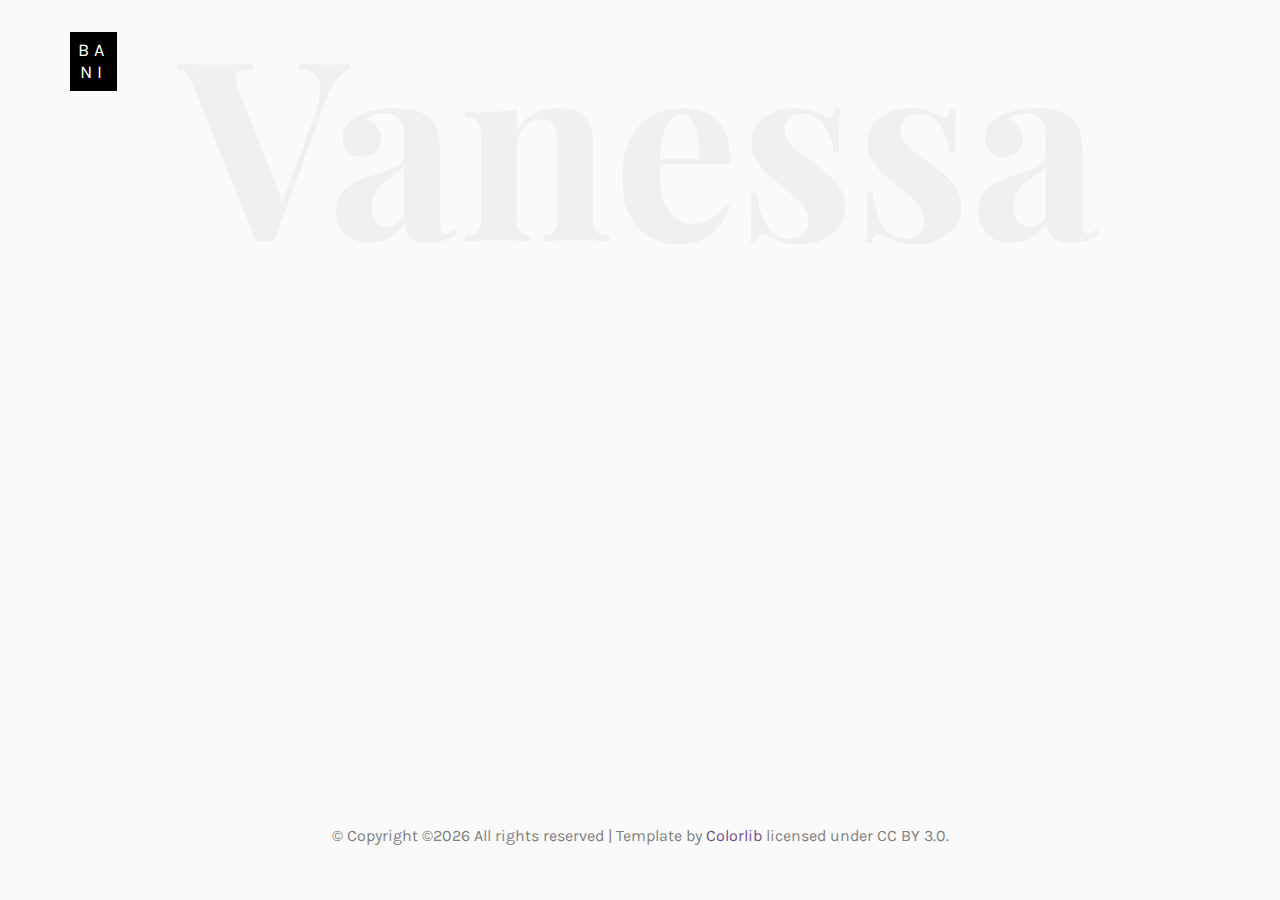
==== index.html @ 520c9d90 "revert to data content" ====
<!DOCTYPE HTML>
<html>
	<head>
	<meta charset="utf-8">
	<meta http-equiv="X-UA-Compatible" content="IE=edge">
	<title>Vanessa Sabino (Bani) - Data Scientist</title>
	<meta name="viewport" content="width=device-width, initial-scale=1">
	<meta name="description" content="Personal website of Vanessa Sabino, aka Bani." />
	<meta name="keywords" content="Vanessa Sabino, Bani, data" />
	<meta name="author" content="Vanessa Sabino" />

	<meta name="google-site-verification" content="YWTi0-N3Sqw-ZSqfAPDJNwbkLZy31dCnncUifkjo64w" />
	<meta property="og:title" content="Vanessa Sabino (Bani)"/>
	<meta property="og:type" content="website"/>
	<meta property="og:image" content="http://farm5.static.flickr.com/4129/4997690506_03602fd151.jpg"/>
	<meta property="og:url" content="http://baniverso.com/"/>
	<meta property="og:site_name" content="Baniverso"/>
	<meta property="fb:admins" content="641688377"/>
	<meta property="og:description" content="Vanessa Sabino (Bani) - Personal website"/>
	<meta name="twitter:card" content="summary">
	<meta name="twitter:url" content="http://www.baniverso.com">
	<meta name="twitter:title" content="Vanessa Sabino (Bani)">
	<meta name="twitter:description" content="Vanessa Sabino (Bani) - Personal website">
	<meta name="twitter:image" content="https://pbs.twimg.com/profile_images/1526964567/oculos_400x400.jpg">
	<meta name="twitter:site" content="@bani">
	<meta name="twitter:site:id" content="9365652">
	<meta name="twitter:creator" content="@bani">
	<meta name="twitter:creator:id" content="9365652">

	<!-- Place favicon.ico and apple-touch-icon.png in the root directory -->
	<link rel="shortcut icon" href="favicon.ico">

	<link href="https://fonts.googleapis.com/css?family=Karla:400,700" rel="stylesheet">
	<link href="https://fonts.googleapis.com/css?family=Playfair+Display:400,400i,700" rel="stylesheet">

	<!-- Animate.css -->
	<link rel="stylesheet" href="css/animate.css">
	<!-- Icomoon Icon Fonts-->
	<link rel="stylesheet" href="css/icomoon.css">
	<!-- Bootstrap  -->
	<link rel="stylesheet" href="css/bootstrap.css">
	<!-- Owl Carousel -->
	<link rel="stylesheet" href="css/owl.carousel.min.css">
	<link rel="stylesheet" href="css/owl.theme.default.min.css">
	<!-- Magnific Popup -->
	<link rel="stylesheet" href="css/magnific-popup.css">

	<link rel="stylesheet" href="css/style.css">


	<!-- Modernizr JS -->
	<script src="js/modernizr-2.6.2.min.js"></script>
	<!-- FOR IE9 below -->
	<!--[if lt IE 9]>
	<script src="js/respond.min.js"></script>
	<![endif]-->

	<!-- Google Tag Manager -->
	<script>(function(w,d,s,l,i){w[l]=w[l]||[];w[l].push({'gtm.start':
	new Date().getTime(),event:'gtm.js'});var f=d.getElementsByTagName(s)[0],
	j=d.createElement(s),dl=l!='dataLayer'?'&l='+l:'';j.async=true;j.src=
	'https://www.googletagmanager.com/gtm.js?id='+i+dl;f.parentNode.insertBefore(j,f);
	})(window,document,'script','dataLayer','GTM-95GG');</script>
	<!-- End Google Tag Manager -->

	</head>
	<body>

	<div id="colorlib-page">
		<header>
			<div class="container">
				<div class="row">
					<div class="col-md-12">
						<div class="colorlib-navbar-brand">
							<div class="colorlib-logo"><span>Ba</span><span>ni</span></div>
						</div>
					</div>
				</div>
			</div>
		</header>
		<div id="colorlib-about">
			<div class="container">
				<div class="row text-center">
					<h2 class="bold">Vanessa</h2>
				</div>
				<div class="row">
					<div class="col-md-5 animate-box">
						<div class="owl-carousel3 push-bottom">
							<div class="item">
								<img class="img-responsive about-img" src="images/bani1.png" width="800" height="972" alt="Vanessa headshot">
							</div>
							<div class="item">
								<img class="img-responsive about-img" src="images/bani2.png" width="800" height="972" alt="Vanessa in Toronto rooftop">
							</div>
						</div>
					</div>
					<div class="col-md-6 col-md-push-1 animate-box">
						<div class="about-desc">
									<h2><span>Vanessa</span><span>Sabino</span></h2>
							<div class="desc">
								<div class="rotate">
									<h2 class="heading">About</h2>
								</div>
								<p>I &hearts; analysing data.</p>
								<p>Once a developer, I've found my true calling in the data science and engineering world, where I can optimize things by putting together my skills in computer science, mathematics, and business.</p>
								<p class="colorlib-social-icons">Find me on the web:<br/>
									<a href="https://www.linkedin.com/in/vanessasabino/" title="LinkedIn"><i class="icon-linkedin"></i></a>&nbsp;&nbsp;&nbsp;&nbsp;&nbsp;
                  <a href="https://github.com/bani" title="GitHub"><i class="icon-github"></i></a>&nbsp;&nbsp;&nbsp;&nbsp;&nbsp;
									<a href="https://instagram.com/vanessasabino" title="Instagram"><i class="icon-instagram"></i></a>&nbsp;&nbsp;&nbsp;&nbsp;&nbsp;
									<a href="http://www.facebook.com/vanessasabino" title="Facebook"><i class="icon-facebook"></i></a>&nbsp;&nbsp;&nbsp;&nbsp;&nbsp;
                  <a href="https://twitter.com/bani" title="Twitter"><i class="icon-twitter"></i></a>
									<!--<a href="https://plus.google.com/+VanessaSabino"><i class="icon-googleplus"></i></a>-->
								</p>
								<p><a href="mailto:borboleta@gmail.com" class="btn btn-primary btn-outline">Send an email</a></p>
							</div>
						</div>
					</div>
				</div>
			</div>
		</div>

		<footer>
			<div id="footer">
				<div class="container">
					<div class="row">
						<div class="col-md-12 text-center">
							<p>
								&copy; <!-- Link back to Colorlib can't be removed. Template is licensed under CC BY 3.0. -->
Copyright &copy;<script>document.write(new Date().getFullYear());</script> All rights reserved | Template by <a href="https://colorlib.com" target="_blank">Colorlib</a> licensed under CC BY 3.0.
<!-- Link back to Colorlib can't be removed. Template is licensed under CC BY 3.0. -->
							</p>
						</div>
					</div>
				</div>
			</div>
		</footer>

	</div>

	<!-- jQuery -->
	<script src="js/jquery.min.js"></script>
	<!-- jQuery Easing -->
	<script src="js/jquery.easing.1.3.js"></script>
	<!-- Bootstrap -->
	<script src="js/bootstrap.min.js"></script>
	<!-- Waypoints -->
	<script src="js/jquery.waypoints.min.js"></script>
	<!-- Owl Carousel -->
	<script src="js/owl.carousel.min.js"></script>
	<!-- Magnific Popup -->
	<script src="js/jquery.magnific-popup.min.js"></script>
	<script src="js/magnific-popup-options.js"></script>

	<!-- Main JS (Do not remove) -->
	<script src="js/main.js"></script>

	</body>
</html>
---- css/icomoon.css ----
@font-face {
  font-family: 'icomoon';
  src:  url('fonts/icomoon.eot?tmere9');
  src:  url('fonts/icomoon.eot?tmere9#iefix') format('embedded-opentype'),
    url('fonts/icomoon.ttf?tmere9') format('truetype'),
    url('fonts/icomoon.woff?tmere9') format('woff'),
    url('fonts/icomoon.svg?tmere9#icomoon') format('svg');
  font-weight: normal;
  font-style: normal;
}

[class^="icon-"], [class*=" icon-"] {
  /* use !important to prevent issues with browser extensions that change fonts */
  font-family: 'icomoon' !important;
  speak: none;
  font-style: normal;
  font-weight: normal;
  font-variant: normal;
  text-transform: none;
  line-height: 1;

  /* Better Font Rendering =========== */
  -webkit-font-smoothing: antialiased;
  -moz-osx-font-smoothing: grayscale;
}

.icon-activity:before {
  content: "\e900";
}
.icon-airplay:before {
  content: "\e901";
}
.icon-alert-circle:before {
  content: "\e902";
}
.icon-alert-octagon:before {
  content: "\e903";
}
.icon-alert-triangle:before {
  content: "\e904";
}
.icon-align-center:before {
  content: "\e905";
}
.icon-align-justify:before {
  content: "\e906";
}
.icon-align-left:before {
  content: "\e907";
}
.icon-align-right:before {
  content: "\e908";
}
.icon-anchor:before {
  content: "\e909";
}
.icon-aperture:before {
  content: "\e90a";
}
.icon-arrow-down3:before {
  content: "\e90b";
}
.icon-arrow-down-circle:before {
  content: "\e90c";
}
.icon-arrow-down-left3:before {
  content: "\e90d";
}
.icon-arrow-down-right3:before {
  content: "\e90e";
}
.icon-arrow-left3:before {
  content: "\e90f";
}
.icon-arrow-left-circle:before {
  content: "\e910";
}
.icon-arrow-right3:before {
  content: "\e911";
}
.icon-arrow-right-circle:before {
  content: "\e912";
}
.icon-arrow-up3:before {
  content: "\e913";
}
.icon-arrow-up-circle:before {
  content: "\e914";
}
.icon-arrow-up-left3:before {
  content: "\e915";
}
.icon-arrow-up-right3:before {
  content: "\e916";
}
.icon-at-sign:before {
  content: "\e917";
}
.icon-award:before {
  content: "\e918";
}
.icon-bar-chart:before {
  content: "\e919";
}
.icon-bar-chart-2:before {
  content: "\e91a";
}
.icon-battery:before {
  content: "\e91b";
}
.icon-battery-charging:before {
  content: "\e91c";
}
.icon-bell2:before {
  content: "\e91d";
}
.icon-bell-off:before {
  content: "\e91e";
}
.icon-bluetooth:before {
  content: "\e91f";
}
.icon-bold2:before {
  content: "\e920";
}
.icon-book2:before {
  content: "\e921";
}
.icon-book-open:before {
  content: "\e922";
}
.icon-bookmark2:before {
  content: "\e923";
}
.icon-box:before {
  content: "\e924";
}
.icon-briefcase2:before {
  content: "\e925";
}
.icon-calendar2:before {
  content: "\e926";
}
.icon-camera2:before {
  content: "\e927";
}
.icon-camera-off:before {
  content: "\e928";
}
.icon-cast:before {
  content: "\e929";
}
.icon-check:before {
  content: "\e92a";
}
.icon-check-circle:before {
  content: "\e92b";
}
.icon-check-square:before {
  content: "\e92c";
}
.icon-chevron-down:before {
  content: "\e92d";
}
.icon-chevron-left:before {
  content: "\e92e";
}
.icon-chevron-right:before {
  content: "\e92f";
}
.icon-chevron-up:before {
  content: "\e930";
}
.icon-chevrons-down:before {
  content: "\e931";
}
.icon-chevrons-left:before {
  content: "\e932";
}
.icon-chevrons-right:before {
  content: "\e933";
}
.icon-chevrons-up:before {
  content: "\e934";
}
.icon-chrome2:before {
  content: "\e935";
}
.icon-circle:before {
  content: "\e936";
}
.icon-clipboard2:before {
  content: "\e937";
}
.icon-clock3:before {
  content: "\e938";
}
.icon-cloud2:before {
  content: "\e939";
}
.icon-cloud-drizzle:before {
  content: "\e93a";
}
.icon-cloud-lightning:before {
  content: "\e93b";
}
.icon-cloud-off:before {
  content: "\e93c";
}
.icon-cloud-rain:before {
  content: "\e93d";
}
.icon-cloud-snow:before {
  content: "\e93e";
}
.icon-code:before {
  content: "\e93f";
}
.icon-codepen2:before {
  content: "\e940";
}
.icon-command2:before {
  content: "\e941";
}
.icon-compass3:before {
  content: "\e942";
}
.icon-copy2:before {
  content: "\e943";
}
.icon-corner-down-left:before {
  content: "\e944";
}
.icon-corner-down-right:before {
  content: "\e945";
}
.icon-corner-left-down:before {
  content: "\e946";
}
.icon-corner-left-up:before {
  content: "\e947";
}
.icon-corner-right-down:before {
  content: "\e948";
}
.icon-corner-right-up:before {
  content: "\e949";
}
.icon-corner-up-left:before {
  content: "\e94a";
}
.icon-corner-up-right:before {
  content: "\e94b";
}
.icon-cpu:before {
  content: "\e94c";
}
.icon-credit-card2:before {
  content: "\e94d";
}
.icon-crop2:before {
  content: "\e94e";
}
.icon-crosshair:before {
  content: "\e94f";
}
.icon-database2:before {
  content: "\e950";
}
.icon-delete:before {
  content: "\e951";
}
.icon-disc:before {
  content: "\e952";
}
.icon-dollar-sign:before {
  content: "\e953";
}
.icon-download4:before {
  content: "\e954";
}
.icon-download-cloud:before {
  content: "\e955";
}
.icon-droplet2:before {
  content: "\e956";
}
.icon-edit:before {
  content: "\e957";
}
.icon-edit-2:before {
  content: "\e958";
}
.icon-edit-3:before {
  content: "\e959";
}
.icon-external-link:before {
  content: "\e95a";
}
.icon-eye2:before {
  content: "\e95b";
}
.icon-eye-off:before {
  content: "\e95c";
}
.icon-facebook3:before {
  content: "\e95d";
}
.icon-fast-forward:before {
  content: "\e95e";
}
.icon-feather:before {
  content: "\e95f";
}
.icon-file:before {
  content: "\e960";
}
.icon-file-minus:before {
  content: "\e961";
}
.icon-file-plus:before {
  content: "\e962";
}
.icon-file-text3:before {
  content: "\e963";
}
.icon-film2:before {
  content: "\e964";
}
.icon-filter2:before {
  content: "\e965";
}
.icon-flag2:before {
  content: "\e966";
}
.icon-folder2:before {
  content: "\e967";
}
.icon-folder-minus2:before {
  content: "\e968";
}
.icon-folder-plus2:before {
  content: "\e969";
}
.icon-git-branch:before {
  content: "\e96a";
}
.icon-git-commit:before {
  content: "\e96b";
}
.icon-git-merge:before {
  content: "\e96c";
}
.icon-git-pull-request:before {
  content: "\e96d";
}
.icon-github2:before {
  content: "\e96e";
}
.icon-gitlab:before {
  content: "\e96f";
}
.icon-globe:before {
  content: "\e970";
}
.icon-grid:before {
  content: "\e971";
}
.icon-hard-drive:before {
  content: "\e972";
}
.icon-hash:before {
  content: "\e973";
}
.icon-headphones2:before {
  content: "\e974";
}
.icon-heart2:before {
  content: "\e975";
}
.icon-help-circle:before {
  content: "\e976";
}
.icon-home4:before {
  content: "\e977";
}
.icon-image2:before {
  content: "\e978";
}
.icon-inbox:before {
  content: "\e979";
}
.icon-info2:before {
  content: "\e97a";
}
.icon-instagram2:before {
  content: "\e97b";
}
.icon-italic2:before {
  content: "\e97c";
}
.icon-layers:before {
  content: "\e97d";
}
.icon-layout:before {
  content: "\e97e";
}
.icon-life-buoy:before {
  content: "\e97f";
}
.icon-link2:before {
  content: "\e980";
}
.icon-link-2:before {
  content: "\e981";
}
.icon-linkedin3:before {
  content: "\e982";
}
.icon-list3:before {
  content: "\e983";
}
.icon-loader:before {
  content: "\e984";
}
.icon-lock2:before {
  content: "\e985";
}
.icon-log-in:before {
  content: "\e986";
}
.icon-log-out:before {
  content: "\e987";
}
.icon-mail5:before {
  content: "\e988";
}
.icon-map3:before {
  content: "\e989";
}
.icon-map-pin:before {
  content: "\e98a";
}
.icon-maximize:before {
  content: "\e98b";
}
.icon-maximize-2:before {
  content: "\e98c";
}
.icon-menu5:before {
  content: "\e98d";
}
.icon-message-circle:before {
  content: "\e98e";
}
.icon-message-square:before {
  content: "\e98f";
}
.icon-mic2:before {
  content: "\e990";
}
.icon-mic-off:before {
  content: "\e991";
}
.icon-minimize:before {
  content: "\e992";
}
.icon-minimize-2:before {
  content: "\e993";
}
.icon-minus2:before {
  content: "\e994";
}
.icon-minus-circle:before {
  content: "\e995";
}
.icon-minus-square:before {
  content: "\e996";
}
.icon-monitor:before {
  content: "\e997";
}
.icon-moon:before {
  content: "\e998";
}
.icon-more-horizontal:before {
  content: "\e999";
}
.icon-more-vertical:before {
  content: "\e99a";
}
.icon-move:before {
  content: "\e99b";
}
.icon-music2:before {
  content: "\e99c";
}
.icon-navigation:before {
  content: "\e99d";
}
.icon-navigation-2:before {
  content: "\e99e";
}
.icon-octagon:before {
  content: "\e99f";
}
.icon-package:before {
  content: "\e9a0";
}
.icon-paperclip:before {
  content: "\e9a1";
}
.icon-pause3:before {
  content: "\e9a2";
}
.icon-pause-circle:before {
  content: "\e9a3";
}
.icon-percent:before {
  content: "\e9a4";
}
.icon-phone2:before {
  content: "\e9a5";
}
.icon-phone-call:before {
  content: "\e9a6";
}
.icon-phone-forwarded:before {
  content: "\e9a7";
}
.icon-phone-incoming:before {
  content: "\e9a8";
}
.icon-phone-missed:before {
  content: "\e9a9";
}
.icon-phone-off:before {
  content: "\e9aa";
}
.icon-phone-outgoing:before {
  content: "\e9ab";
}
.icon-pie-chart2:before {
  content: "\e9ac";
}
.icon-play4:before {
  content: "\e9ad";
}
.icon-play-circle:before {
  content: "\e9ae";
}
.icon-plus2:before {
  content: "\e9af";
}
.icon-plus-circle:before {
  content: "\e9b0";
}
.icon-plus-square:before {
  content: "\e9b1";
}
.icon-pocket:before {
  content: "\e9b2";
}
.icon-power2:before {
  content: "\e9b3";
}
.icon-printer2:before {
  content: "\e9b4";
}
.icon-radio:before {
  content: "\e9b5";
}
.icon-refresh-ccw:before {
  content: "\e9b6";
}
.icon-refresh-cw:before {
  content: "\e9b7";
}
.icon-repeat:before {
  content: "\e9b8";
}
.icon-rewind:before {
  content: "\e9b9";
}
.icon-rotate-ccw:before {
  content: "\e9ba";
}
.icon-rotate-cw:before {
  content: "\e9bb";
}
.icon-rss3:before {
  content: "\e9bc";
}
.icon-save:before {
  content: "\e9bd";
}
.icon-scissors2:before {
  content: "\e9be";
}
.icon-search2:before {
  content: "\e9bf";
}
.icon-send:before {
  content: "\e9c0";
}
.icon-server:before {
  content: "\e9c1";
}
.icon-settings:before {
  content: "\e9c2";
}
.icon-share3:before {
  content: "\e9c3";
}
.icon-share-2:before {
  content: "\e9c4";
}
.icon-shield2:before {
  content: "\e9c5";
}
.icon-shield-off:before {
  content: "\e9c6";
}
.icon-shopping-bag:before {
  content: "\e9c7";
}
.icon-shopping-cart:before {
  content: "\e9c8";
}
.icon-shuffle2:before {
  content: "\e9c9";
}
.icon-sidebar:before {
  content: "\e9ca";
}
.icon-skip-back:before {
  content: "\e9cb";
}
.icon-skip-forward:before {
  content: "\e9cc";
}
.icon-slack:before {
  content: "\e9cd";
}
.icon-slash:before {
  content: "\e9ce";
}
.icon-sliders:before {
  content: "\e9cf";
}
.icon-smartphone:before {
  content: "\e9d0";
}
.icon-speaker:before {
  content: "\e9d1";
}
.icon-square:before {
  content: "\e9d2";
}
.icon-star:before {
  content: "\e9d3";
}
.icon-stop-circle:before {
  content: "\e9d4";
}
.icon-sun2:before {
  content: "\e9d5";
}
.icon-sunrise:before {
  content: "\e9d6";
}
.icon-sunset:before {
  content: "\e9d7";
}
.icon-tablet2:before {
  content: "\e9d8";
}
.icon-tag:before {
  content: "\e9d9";
}
.icon-target2:before {
  content: "\e9da";
}
.icon-terminal2:before {
  content: "\e9db";
}
.icon-thermometer:before {
  content: "\e9dc";
}
.icon-thumbs-down:before {
  content: "\e9dd";
}
.icon-thumbs-up:before {
  content: "\e9de";
}
.icon-toggle-left:before {
  content: "\e9df";
}
.icon-toggle-right:before {
  content: "\e9e0";
}
.icon-trash:before {
  content: "\e9e1";
}
.icon-trash-2:before {
  content: "\e9e2";
}
.icon-trending-down:before {
  content: "\e9e3";
}
.icon-trending-up:before {
  content: "\e9e4";
}
.icon-triangle:before {
  content: "\e9e5";
}
.icon-truck2:before {
  content: "\e9e6";
}
.icon-tv2:before {
  content: "\e9e7";
}
.icon-twitter2:before {
  content: "\e9e8";
}
.icon-type:before {
  content: "\e9e9";
}
.icon-umbrella:before {
  content: "\e9ea";
}
.icon-underline2:before {
  content: "\e9eb";
}
.icon-unlock:before {
  content: "\e9ec";
}
.icon-upload4:before {
  content: "\e9ed";
}
.icon-upload-cloud:before {
  content: "\e9ee";
}
.icon-user2:before {
  content: "\e9ef";
}
.icon-user-check2:before {
  content: "\e9f0";
}
.icon-user-minus2:before {
  content: "\e9f1";
}
.icon-user-plus2:before {
  content: "\e9f2";
}
.icon-user-x:before {
  content: "\e9f3";
}
.icon-users2:before {
  content: "\e9f4";
}
.icon-video:before {
  content: "\e9f5";
}
.icon-video-off:before {
  content: "\e9f6";
}
.icon-voicemail:before {
  content: "\e9f7";
}
.icon-volume:before {
  content: "\e9f8";
}
.icon-volume-1:before {
  content: "\e9f9";
}
.icon-volume-2:before {
  content: "\e9fa";
}
.icon-volume-x:before {
  content: "\e9fb";
}
.icon-watch:before {
  content: "\e9fc";
}
.icon-wifi:before {
  content: "\e9fd";
}
.icon-wifi-off:before {
  content: "\e9fe";
}
.icon-wind:before {
  content: "\e9ff";
}
.icon-x:before {
  content: "\ea00";
}
.icon-x-circle:before {
  content: "\ea01";
}
.icon-x-square:before {
  content: "\ea02";
}
.icon-zap:before {
  content: "\ea03";
}
.icon-zap-off:before {
  content: "\ea04";
}
.icon-zoom-in2:before {
  content: "\ea05";
}
.icon-zoom-out2:before {
  content: "\ea06";
}
.icon-times:before {
  content: "\ea07";
}
.icon-tick:before {
  content: "\ea08";
}
.icon-plus3:before {
  content: "\ea09";
}
.icon-minus3:before {
  content: "\ea0a";
}
.icon-equals:before {
  content: "\ea0b";
}
.icon-divide:before {
  content: "\ea0c";
}
.icon-chevron-right2:before {
  content: "\ea0d";
}
.icon-chevron-left2:before {
  content: "\ea0e";
}
.icon-arrow-right-thick:before {
  content: "\ea0f";
}
.icon-arrow-left-thick:before {
  content: "\ea10";
}
.icon-th-small:before {
  content: "\ea11";
}
.icon-th-menu:before {
  content: "\ea12";
}
.icon-th-list:before {
  content: "\ea13";
}
.icon-th-large:before {
  content: "\ea14";
}
.icon-home5:before {
  content: "\ea15";
}
.icon-arrow-forward:before {
  content: "\ea16";
}
.icon-arrow-back:before {
  content: "\ea17";
}
.icon-rss4:before {
  content: "\ea18";
}
.icon-location3:before {
  content: "\ea19";
}
.icon-link3:before {
  content: "\ea1a";
}
.icon-image3:before {
  content: "\ea1b";
}
.icon-arrow-up-thick:before {
  content: "\ea1c";
}
.icon-arrow-down-thick:before {
  content: "\ea1d";
}
.icon-starburst:before {
  content: "\ea1e";
}
.icon-starburst-outline:before {
  content: "\ea1f";
}
.icon-star2:before {
  content: "\ea20";
}
.icon-flow-children:before {
  content: "\ea21";
}
.icon-export:before {
  content: "\ea22";
}
.icon-delete2:before {
  content: "\ea23";
}
.icon-delete-outline:before {
  content: "\ea24";
}
.icon-cloud-storage:before {
  content: "\ea25";
}
.icon-wi-fi:before {
  content: "\ea26";
}
.icon-heart3:before {
  content: "\ea27";
}
.icon-flash:before {
  content: "\ea28";
}
.icon-cancel:before {
  content: "\ea29";
}
.icon-backspace:before {
  content: "\ea2a";
}
.icon-attachment2:before {
  content: "\ea2b";
}
.icon-arrow-move:before {
  content: "\ea2c";
}
.icon-warning2:before {
  content: "\ea2d";
}
.icon-user3:before {
  content: "\ea2e";
}
.icon-radar:before {
  content: "\ea2f";
}
.icon-lock-open:before {
  content: "\ea30";
}
.icon-lock-closed:before {
  content: "\ea31";
}
.icon-location-arrow:before {
  content: "\ea32";
}
.icon-info3:before {
  content: "\ea33";
}
.icon-user-delete:before {
  content: "\ea34";
}
.icon-user-add:before {
  content: "\ea35";
}
.icon-media-pause:before {
  content: "\ea36";
}
.icon-group:before {
  content: "\ea37";
}
.icon-chart-pie:before {
  content: "\ea38";
}
.icon-chart-line:before {
  content: "\ea39";
}
.icon-chart-bar:before {
  content: "\ea3a";
}
.icon-chart-area:before {
  content: "\ea3b";
}
.icon-video2:before {
  content: "\ea3c";
}
.icon-point-of-interest:before {
  content: "\ea3d";
}
.icon-infinity:before {
  content: "\ea3e";
}
.icon-globe2:before {
  content: "\ea3f";
}
.icon-eye3:before {
  content: "\ea40";
}
.icon-cog2:before {
  content: "\ea41";
}
.icon-camera3:before {
  content: "\ea42";
}
.icon-upload5:before {
  content: "\ea43";
}
.icon-scissors3:before {
  content: "\ea44";
}
.icon-refresh:before {
  content: "\ea45";
}
.icon-pin:before {
  content: "\ea46";
}
.icon-key3:before {
  content: "\ea47";
}
.icon-info-large:before {
  content: "\ea48";
}
.icon-eject2:before {
  content: "\ea49";
}
.icon-download5:before {
  content: "\ea4a";
}
.icon-zoom:before {
  content: "\ea4b";
}
.icon-zoom-out3:before {
  content: "\ea4c";
}
.icon-zoom-in3:before {
  content: "\ea4d";
}
.icon-sort-numerically:before {
  content: "\ea4e";
}
.icon-sort-alphabetically:before {
  content: "\ea4f";
}
.icon-input-checked:before {
  content: "\ea50";
}
.icon-calender:before {
  content: "\ea51";
}
.icon-world:before {
  content: "\ea52";
}
.icon-notes:before {
  content: "\ea53";
}
.icon-code2:before {
  content: "\ea54";
}
.icon-arrow-sync:before {
  content: "\ea55";
}
.icon-arrow-shuffle:before {
  content: "\ea56";
}
.icon-arrow-repeat:before {
  content: "\ea57";
}
.icon-arrow-minimise:before {
  content: "\ea58";
}
.icon-arrow-maximise:before {
  content: "\ea59";
}
.icon-arrow-loop:before {
  content: "\ea5a";
}
.icon-anchor2:before {
  content: "\ea5b";
}
.icon-spanner:before {
  content: "\ea5c";
}
.icon-puzzle:before {
  content: "\ea5d";
}
.icon-power3:before {
  content: "\ea5e";
}
.icon-plane:before {
  content: "\ea5f";
}
.icon-pi:before {
  content: "\ea60";
}
.icon-phone3:before {
  content: "\ea61";
}
.icon-microphone:before {
  content: "\ea62";
}
.icon-media-rewind:before {
  content: "\ea63";
}
.icon-flag3:before {
  content: "\ea64";
}
.icon-adjust-brightness:before {
  content: "\ea65";
}
.icon-waves:before {
  content: "\ea66";
}
.icon-social-twitter:before {
  content: "\ea67";
}
.icon-social-facebook:before {
  content: "\ea68";
}
.icon-social-dribbble:before {
  content: "\ea69";
}
.icon-media-stop:before {
  content: "\ea6a";
}
.icon-media-record:before {
  content: "\ea6b";
}
.icon-media-play:before {
  content: "\ea6c";
}
.icon-media-fast-forward:before {
  content: "\ea6d";
}
.icon-media-eject:before {
  content: "\ea6e";
}
.icon-social-vimeo:before {
  content: "\ea6f";
}
.icon-social-tumbler:before {
  content: "\ea70";
}
.icon-social-skype:before {
  content: "\ea71";
}
.icon-social-pinterest:before {
  content: "\ea72";
}
.icon-social-linkedin:before {
  content: "\ea73";
}
.icon-social-last-fm:before {
  content: "\ea74";
}
.icon-social-github:before {
  content: "\ea75";
}
.icon-social-flickr:before {
  content: "\ea76";
}
.icon-at:before {
  content: "\ea77";
}
.icon-times-outline:before {
  content: "\ea78";
}
.icon-plus-outline:before {
  content: "\ea79";
}
.icon-minus-outline:before {
  content: "\ea7a";
}
.icon-tick-outline:before {
  content: "\ea7b";
}
.icon-th-large-outline:before {
  content: "\ea7c";
}
.icon-equals-outline:before {
  content: "\ea7d";
}
.icon-divide-outline:before {
  content: "\ea7e";
}
.icon-chevron-right-outline:before {
  content: "\ea7f";
}
.icon-chevron-left-outline:before {
  content: "\ea80";
}
.icon-arrow-right-outline:before {
  content: "\ea81";
}
.icon-arrow-left-outline:before {
  content: "\ea82";
}
.icon-th-small-outline:before {
  content: "\ea83";
}
.icon-th-menu-outline:before {
  content: "\ea84";
}
.icon-th-list-outline:before {
  content: "\ea85";
}
.icon-news:before {
  content: "\ea86";
}
.icon-home-outline:before {
  content: "\ea87";
}
.icon-arrow-up-outline:before {
  content: "\ea88";
}
.icon-arrow-forward-outline:before {
  content: "\ea89";
}
.icon-arrow-down-outline:before {
  content: "\ea8a";
}
.icon-arrow-back-outline:before {
  content: "\ea8b";
}
.icon-trash2:before {
  content: "\ea8c";
}
.icon-rss-outline:before {
  content: "\ea8d";
}
.icon-message:before {
  content: "\ea8e";
}
.icon-location-outline:before {
  content: "\ea8f";
}
.icon-link-outline:before {
  content: "\ea90";
}
.icon-image-outline:before {
  content: "\ea91";
}
.icon-export-outline:before {
  content: "\ea92";
}
.icon-cross2:before {
  content: "\ea93";
}
.icon-wi-fi-outline:before {
  content: "\ea94";
}
.icon-star-outline:before {
  content: "\ea95";
}
.icon-media-pause-outline:before {
  content: "\ea96";
}
.icon-mail6:before {
  content: "\ea97";
}
.icon-heart-outline:before {
  content: "\ea98";
}
.icon-flash-outline:before {
  content: "\ea99";
}
.icon-cancel-outline:before {
  content: "\ea9a";
}
.icon-beaker:before {
  content: "\ea9b";
}
.icon-arrow-move-outline:before {
  content: "\ea9c";
}
.icon-watch2:before {
  content: "\ea9d";
}
.icon-warning-outline:before {
  content: "\ea9e";
}
.icon-time:before {
  content: "\ea9f";
}
.icon-radar-outline:before {
  content: "\eaa0";
}
.icon-lock-open-outline:before {
  content: "\eaa1";
}
.icon-location-arrow-outline:before {
  content: "\eaa2";
}
.icon-info-outline:before {
  content: "\eaa3";
}
.icon-backspace-outline:before {
  content: "\eaa4";
}
.icon-attachment-outline:before {
  content: "\eaa5";
}
.icon-user-outline:before {
  content: "\eaa6";
}
.icon-user-delete-outline:before {
  content: "\eaa7";
}
.icon-user-add-outline:before {
  content: "\eaa8";
}
.icon-lock-closed-outline:before {
  content: "\eaa9";
}
.icon-group-outline:before {
  content: "\eaaa";
}
.icon-chart-pie-outline:before {
  content: "\eaab";
}
.icon-chart-line-outline:before {
  content: "\eaac";
}
.icon-chart-bar-outline:before {
  content: "\eaad";
}
.icon-chart-area-outline:before {
  content: "\eaae";
}
.icon-video-outline:before {
  content: "\eaaf";
}
.icon-point-of-interest-outline:before {
  content: "\eab0";
}
.icon-map4:before {
  content: "\eab1";
}
.icon-key-outline:before {
  content: "\eab2";
}
.icon-infinity-outline:before {
  content: "\eab3";
}
.icon-globe-outline:before {
  content: "\eab4";
}
.icon-eye-outline:before {
  content: "\eab5";
}
.icon-cog-outline:before {
  content: "\eab6";
}
.icon-camera-outline:before {
  content: "\eab7";
}
.icon-upload-outline:before {
  content: "\eab8";
}
.icon-support:before {
  content: "\eab9";
}
.icon-scissors-outline:before {
  content: "\eaba";
}
.icon-refresh-outline:before {
  content: "\eabb";
}
.icon-info-large-outline:before {
  content: "\eabc";
}
.icon-eject-outline:before {
  content: "\eabd";
}
.icon-download-outline:before {
  content: "\eabe";
}
.icon-battery-mid:before {
  content: "\eabf";
}
.icon-battery-low:before {
  content: "\eac0";
}
.icon-battery-high:before {
  content: "\eac1";
}
.icon-zoom-outline:before {
  content: "\eac2";
}
.icon-zoom-out-outline:before {
  content: "\eac3";
}
.icon-zoom-in-outline:before {
  content: "\eac4";
}
.icon-tag2:before {
  content: "\eac5";
}
.icon-tabs-outline:before {
  content: "\eac6";
}
.icon-pin-outline:before {
  content: "\eac7";
}
.icon-message-typing:before {
  content: "\eac8";
}
.icon-directions:before {
  content: "\eac9";
}
.icon-battery-full:before {
  content: "\eaca";
}
.icon-battery-charge:before {
  content: "\eacb";
}
.icon-pipette:before {
  content: "\eacc";
}
.icon-pencil3:before {
  content: "\eacd";
}
.icon-folder3:before {
  content: "\eace";
}
.icon-folder-delete:before {
  content: "\eacf";
}
.icon-folder-add:before {
  content: "\ead0";
}
.icon-edit2:before {
  content: "\ead1";
}
.icon-document:before {
  content: "\ead2";
}
.icon-document-delete:before {
  content: "\ead3";
}
.icon-document-add:before {
  content: "\ead4";
}
.icon-brush:before {
  content: "\ead5";
}
.icon-thumbs-up2:before {
  content: "\ead6";
}
.icon-thumbs-down2:before {
  content: "\ead7";
}
.icon-pen2:before {
  content: "\ead8";
}
.icon-sort-numerically-outline:before {
  content: "\ead9";
}
.icon-sort-alphabetically-outline:before {
  content: "\eada";
}
.icon-social-last-fm-circular:before {
  content: "\eadb";
}
.icon-social-github-circular:before {
  content: "\eadc";
}
.icon-compass4:before {
  content: "\eadd";
}
.icon-bookmark3:before {
  content: "\eade";
}
.icon-input-checked-outline:before {
  content: "\eadf";
}
.icon-code-outline:before {
  content: "\eae0";
}
.icon-calender-outline:before {
  content: "\eae1";
}
.icon-business-card:before {
  content: "\eae2";
}
.icon-arrow-up4:before {
  content: "\eae3";
}
.icon-arrow-sync-outline:before {
  content: "\eae4";
}
.icon-arrow-right4:before {
  content: "\eae5";
}
.icon-arrow-repeat-outline:before {
  content: "\eae6";
}
.icon-arrow-loop-outline:before {
  content: "\eae7";
}
.icon-arrow-left4:before {
  content: "\eae8";
}
.icon-flow-switch:before {
  content: "\eae9";
}
.icon-flow-parallel:before {
  content: "\eaea";
}
.icon-flow-merge:before {
  content: "\eaeb";
}
.icon-document-text:before {
  content: "\eaec";
}
.icon-clipboard3:before {
  content: "\eaed";
}
.icon-calculator2:before {
  content: "\eaee";
}
.icon-arrow-minimise-outline:before {
  content: "\eaef";
}
.icon-arrow-maximise-outline:before {
  content: "\eaf0";
}
.icon-arrow-down4:before {
  content: "\eaf1";
}
.icon-gift2:before {
  content: "\eaf2";
}
.icon-film3:before {
  content: "\eaf3";
}
.icon-database3:before {
  content: "\eaf4";
}
.icon-bell3:before {
  content: "\eaf5";
}
.icon-anchor-outline:before {
  content: "\eaf6";
}
.icon-adjust-contrast:before {
  content: "\eaf7";
}
.icon-world-outline:before {
  content: "\eaf8";
}
.icon-shopping-bag2:before {
  content: "\eaf9";
}
.icon-power-outline:before {
  content: "\eafa";
}
.icon-notes-outline:before {
  content: "\eafb";
}
.icon-device-tablet:before {
  content: "\eafc";
}
.icon-device-phone:before {
  content: "\eafd";
}
.icon-device-laptop:before {
  content: "\eafe";
}
.icon-device-desktop:before {
  content: "\eaff";
}
.icon-briefcase3:before {
  content: "\eb00";
}
.icon-stopwatch2:before {
  content: "\eb01";
}
.icon-spanner-outline:before {
  content: "\eb02";
}
.icon-puzzle-outline:before {
  content: "\eb03";
}
.icon-printer3:before {
  content: "\eb04";
}
.icon-pi-outline:before {
  content: "\eb05";
}
.icon-lightbulb:before {
  content: "\eb06";
}
.icon-flag-outline:before {
  content: "\eb07";
}
.icon-contacts:before {
  content: "\eb08";
}
.icon-archive:before {
  content: "\eb09";
}
.icon-weather-stormy:before {
  content: "\eb0a";
}
.icon-weather-shower:before {
  content: "\eb0b";
}
.icon-weather-partly-sunny:before {
  content: "\eb0c";
}
.icon-weather-downpour:before {
  content: "\eb0d";
}
.icon-weather-cloudy:before {
  content: "\eb0e";
}
.icon-plane-outline:before {
  content: "\eb0f";
}
.icon-phone-outline:before {
  content: "\eb10";
}
.icon-microphone-outline:before {
  content: "\eb11";
}
.icon-weather-windy:before {
  content: "\eb12";
}
.icon-weather-windy-cloudy:before {
  content: "\eb13";
}
.icon-weather-sunny:before {
  content: "\eb14";
}
.icon-weather-snow:before {
  content: "\eb15";
}
.icon-weather-night:before {
  content: "\eb16";
}
.icon-media-stop-outline:before {
  content: "\eb17";
}
.icon-media-rewind-outline:before {
  content: "\eb18";
}
.icon-media-record-outline:before {
  content: "\eb19";
}
.icon-media-play-outline:before {
  content: "\eb1a";
}
.icon-media-fast-forward-outline:before {
  content: "\eb1b";
}
.icon-media-eject-outline:before {
  content: "\eb1c";
}
.icon-wine:before {
  content: "\eb1d";
}
.icon-waves-outline:before {
  content: "\eb1e";
}
.icon-ticket2:before {
  content: "\eb1f";
}
.icon-tags:before {
  content: "\eb20";
}
.icon-plug:before {
  content: "\eb21";
}
.icon-headphones3:before {
  content: "\eb22";
}
.icon-credit-card3:before {
  content: "\eb23";
}
.icon-coffee:before {
  content: "\eb24";
}
.icon-book3:before {
  content: "\eb25";
}
.icon-beer:before {
  content: "\eb26";
}
.icon-volume2:before {
  content: "\eb27";
}
.icon-volume-up:before {
  content: "\eb28";
}
.icon-volume-mute3:before {
  content: "\eb29";
}
.icon-volume-down:before {
  content: "\eb2a";
}
.icon-social-vimeo-circular:before {
  content: "\eb2b";
}
.icon-social-twitter-circular:before {
  content: "\eb2c";
}
.icon-social-pinterest-circular:before {
  content: "\eb2d";
}
.icon-social-linkedin-circular:before {
  content: "\eb2e";
}
.icon-social-facebook-circular:before {
  content: "\eb2f";
}
.icon-social-dribbble-circular:before {
  content: "\eb30";
}
.icon-tree2:before {
  content: "\eb31";
}
.icon-thermometer2:before {
  content: "\eb32";
}
.icon-social-tumbler-circular:before {
  content: "\eb33";
}
.icon-social-skype-outline:before {
  content: "\eb34";
}
.icon-social-flickr-circular:before {
  content: "\eb35";
}
.icon-social-at-circular:before {
  content: "\eb36";
}
.icon-shopping-cart2:before {
  content: "\eb37";
}
.icon-messages:before {
  content: "\eb38";
}
.icon-leaf2:before {
  content: "\eb39";
}
.icon-feather2:before {
  content: "\eb3a";
}
.icon-box2:before {
  content: "\eb3b";
}
.icon-write:before {
  content: "\eb3c";
}
.icon-clock4:before {
  content: "\eb3d";
}
.icon-reply2:before {
  content: "\eb3e";
}
.icon-reply-all:before {
  content: "\eb3f";
}
.icon-forward4:before {
  content: "\eb40";
}
.icon-flag4:before {
  content: "\eb41";
}
.icon-search3:before {
  content: "\eb42";
}
.icon-trash3:before {
  content: "\eb43";
}
.icon-envelope:before {
  content: "\eb44";
}
.icon-bubble3:before {
  content: "\eb45";
}
.icon-bubbles5:before {
  content: "\eb46";
}
.icon-user4:before {
  content: "\eb47";
}
.icon-users3:before {
  content: "\eb48";
}
.icon-cloud3:before {
  content: "\eb49";
}
.icon-download6:before {
  content: "\eb4a";
}
.icon-upload6:before {
  content: "\eb4b";
}
.icon-rain:before {
  content: "\eb4c";
}
.icon-sun3:before {
  content: "\eb4d";
}
.icon-moon2:before {
  content: "\eb4e";
}
.icon-bell4:before {
  content: "\eb4f";
}
.icon-folder4:before {
  content: "\eb50";
}
.icon-pin2:before {
  content: "\eb51";
}
.icon-sound:before {
  content: "\eb52";
}
.icon-microphone2:before {
  content: "\eb53";
}
.icon-camera4:before {
  content: "\eb54";
}
.icon-image4:before {
  content: "\eb55";
}
.icon-cog3:before {
  content: "\eb56";
}
.icon-calendar3:before {
  content: "\eb57";
}
.icon-book4:before {
  content: "\eb58";
}
.icon-map-marker:before {
  content: "\eb59";
}
.icon-store:before {
  content: "\eb5a";
}
.icon-support2:before {
  content: "\eb5b";
}
.icon-tag3:before {
  content: "\eb5c";
}
.icon-heart4:before {
  content: "\eb5d";
}
.icon-video-camera2:before {
  content: "\eb5e";
}
.icon-trophy2:before {
  content: "\eb5f";
}
.icon-cart2:before {
  content: "\eb60";
}
.icon-eye4:before {
  content: "\eb61";
}
.icon-cancel2:before {
  content: "\eb62";
}
.icon-chart:before {
  content: "\eb63";
}
.icon-target3:before {
  content: "\eb64";
}
.icon-printer4:before {
  content: "\eb65";
}
.icon-location4:before {
  content: "\eb66";
}
.icon-bookmark4:before {
  content: "\eb67";
}
.icon-monitor2:before {
  content: "\eb68";
}
.icon-cross3:before {
  content: "\eb69";
}
.icon-plus4:before {
  content: "\eb6a";
}
.icon-left:before {
  content: "\eb6b";
}
.icon-up:before {
  content: "\eb6c";
}
.icon-browser:before {
  content: "\eb6d";
}
.icon-windows2:before {
  content: "\eb6e";
}
.icon-switch2:before {
  content: "\eb6f";
}
.icon-dashboard:before {
  content: "\eb70";
}
.icon-play5:before {
  content: "\eb71";
}
.icon-fast-forward2:before {
  content: "\eb72";
}
.icon-next3:before {
  content: "\eb73";
}
.icon-refresh2:before {
  content: "\eb74";
}
.icon-film4:before {
  content: "\eb75";
}
.icon-home6:before {
  content: "\eb76";
}
.icon-home:before {
  content: "\eb77";
}
.icon-home2:before {
  content: "\eb78";
}
.icon-home3:before {
  content: "\eb79";
}
.icon-office:before {
  content: "\eb7a";
}
.icon-newspaper:before {
  content: "\eb7b";
}
.icon-pencil:before {
  content: "\eb7c";
}
.icon-pencil2:before {
  content: "\eb7d";
}
.icon-quill:before {
  content: "\eb7e";
}
.icon-pen:before {
  content: "\eb7f";
}
.icon-blog:before {
  content: "\eb80";
}
.icon-eyedropper:before {
  content: "\eb81";
}
.icon-droplet:before {
  content: "\eb82";
}
.icon-paint-format:before {
  content: "\eb83";
}
.icon-image:before {
  content: "\eb84";
}
.icon-images:before {
  content: "\eb85";
}
.icon-camera:before {
  content: "\eb86";
}
.icon-headphones:before {
  content: "\eb87";
}
.icon-music:before {
  content: "\eb88";
}
.icon-play:before {
  content: "\eb89";
}
.icon-film:before {
  content: "\eb8a";
}
.icon-video-camera:before {
  content: "\eb8b";
}
.icon-dice:before {
  content: "\eb8c";
}
.icon-pacman:before {
  content: "\eb8d";
}
.icon-spades:before {
  content: "\eb8e";
}
.icon-clubs:before {
  content: "\eb8f";
}
.icon-diamonds:before {
  content: "\eb90";
}
.icon-bullhorn:before {
  content: "\eb91";
}
.icon-connection:before {
  content: "\eb92";
}
.icon-podcast:before {
  content: "\eb93";
}
.icon-feed:before {
  content: "\eb94";
}
.icon-mic:before {
  content: "\eb95";
}
.icon-book:before {
  content: "\eb96";
}
.icon-books:before {
  content: "\eb97";
}
.icon-library:before {
  content: "\eb98";
}
.icon-file-text:before {
  content: "\eb99";
}
.icon-profile:before {
  content: "\eb9a";
}
.icon-file-empty:before {
  content: "\eb9b";
}
.icon-files-empty:before {
  content: "\eb9c";
}
.icon-file-text2:before {
  content: "\eb9d";
}
.icon-file-picture:before {
  content: "\eb9e";
}
.icon-file-music:before {
  content: "\eb9f";
}
.icon-file-play:before {
  content: "\eba0";
}
.icon-file-video:before {
  content: "\eba1";
}
.icon-file-zip:before {
  content: "\eba2";
}
.icon-copy:before {
  content: "\eba3";
}
.icon-paste:before {
  content: "\eba4";
}
.icon-stack:before {
  content: "\eba5";
}
.icon-folder:before {
  content: "\eba6";
}
.icon-folder-open:before {
  content: "\eba7";
}
.icon-folder-plus:before {
  content: "\eba8";
}
.icon-folder-minus:before {
  content: "\eba9";
}
.icon-folder-download:before {
  content: "\ebaa";
}
.icon-folder-upload:before {
  content: "\ebab";
}
.icon-price-tag:before {
  content: "\ebac";
}
.icon-price-tags:before {
  content: "\ebad";
}
.icon-barcode:before {
  content: "\ebae";
}
.icon-qrcode:before {
  content: "\ebaf";
}
.icon-ticket:before {
  content: "\ebb0";
}
.icon-cart:before {
  content: "\ebb1";
}
.icon-coin-dollar:before {
  content: "\ebb2";
}
.icon-coin-euro:before {
  content: "\ebb3";
}
.icon-coin-pound:before {
  content: "\ebb4";
}
.icon-coin-yen:before {
  content: "\ebb5";
}
.icon-credit-card:before {
  content: "\ebb6";
}
.icon-calculator:before {
  content: "\ebb7";
}
.icon-lifebuoy:before {
  content: "\ebb8";
}
.icon-phone:before {
  content: "\ebb9";
}
.icon-phone-hang-up:before {
  content: "\ebba";
}
.icon-address-book:before {
  content: "\ebbb";
}
.icon-envelop:before {
  content: "\ebbc";
}
.icon-pushpin:before {
  content: "\ebbd";
}
.icon-location:before {
  content: "\ebbe";
}
.icon-location2:before {
  content: "\ebbf";
}
.icon-compass:before {
  content: "\ebc0";
}
.icon-compass2:before {
  content: "\ebc1";
}
.icon-map:before {
  content: "\ebc2";
}
.icon-map2:before {
  content: "\ebc3";
}
.icon-history:before {
  content: "\ebc4";
}
.icon-clock:before {
  content: "\ebc5";
}
.icon-clock2:before {
  content: "\ebc6";
}
.icon-alarm:before {
  content: "\ebc7";
}
.icon-bell:before {
  content: "\ebc8";
}
.icon-stopwatch:before {
  content: "\ebc9";
}
.icon-calendar:before {
  content: "\ebca";
}
.icon-printer:before {
  content: "\ebcb";
}
.icon-keyboard:before {
  content: "\ebcc";
}
.icon-display:before {
  content: "\ebcd";
}
.icon-laptop:before {
  content: "\ebce";
}
.icon-mobile:before {
  content: "\ebcf";
}
.icon-mobile2:before {
  content: "\ebd0";
}
.icon-tablet:before {
  content: "\ebd1";
}
.icon-tv:before {
  content: "\ebd2";
}
.icon-drawer:before {
  content: "\ebd3";
}
.icon-drawer2:before {
  content: "\ebd4";
}
.icon-box-add:before {
  content: "\ebd5";
}
.icon-box-remove:before {
  content: "\ebd6";
}
.icon-download:before {
  content: "\ebd7";
}
.icon-upload:before {
  content: "\ebd8";
}
.icon-floppy-disk:before {
  content: "\ebd9";
}
.icon-drive:before {
  content: "\ebda";
}
.icon-database:before {
  content: "\ebdb";
}
.icon-undo:before {
  content: "\ebdc";
}
.icon-redo:before {
  content: "\ebdd";
}
.icon-undo2:before {
  content: "\ebde";
}
.icon-redo2:before {
  content: "\ebdf";
}
.icon-forward:before {
  content: "\ebe0";
}
.icon-reply:before {
  content: "\ebe1";
}
.icon-bubble:before {
  content: "\ebe2";
}
.icon-bubbles:before {
  content: "\ebe3";
}
.icon-bubbles2:before {
  content: "\ebe4";
}
.icon-bubble2:before {
  content: "\ebe5";
}
.icon-bubbles3:before {
  content: "\ebe6";
}
.icon-bubbles4:before {
  content: "\ebe7";
}
.icon-user:before {
  content: "\ebe8";
}
.icon-users:before {
  content: "\ebe9";
}
.icon-user-plus:before {
  content: "\ebea";
}
.icon-user-minus:before {
  content: "\ebeb";
}
.icon-user-check:before {
  content: "\ebec";
}
.icon-user-tie:before {
  content: "\ebed";
}
.icon-quotes-left:before {
  content: "\ebee";
}
.icon-quotes-right:before {
  content: "\ebef";
}
.icon-hour-glass:before {
  content: "\ebf0";
}
.icon-spinner:before {
  content: "\ebf1";
}
.icon-spinner2:before {
  content: "\ebf2";
}
.icon-spinner3:before {
  content: "\ebf3";
}
.icon-spinner4:before {
  content: "\ebf4";
}
.icon-spinner5:before {
  content: "\ebf5";
}
.icon-spinner6:before {
  content: "\ebf6";
}
.icon-spinner7:before {
  content: "\ebf7";
}
.icon-spinner8:before {
  content: "\ebf8";
}
.icon-spinner9:before {
  content: "\ebf9";
}
.icon-spinner10:before {
  content: "\ebfa";
}
.icon-spinner11:before {
  content: "\ebfb";
}
.icon-binoculars:before {
  content: "\ebfc";
}
.icon-search:before {
  content: "\ebfd";
}
.icon-zoom-in:before {
  content: "\ebfe";
}
.icon-zoom-out:before {
  content: "\ebff";
}
.icon-enlarge:before {
  content: "\ec00";
}
.icon-shrink:before {
  content: "\ec01";
}
.icon-enlarge2:before {
  content: "\ec02";
}
.icon-shrink2:before {
  content: "\ec03";
}
.icon-key:before {
  content: "\ec04";
}
.icon-key2:before {
  content: "\ec05";
}
.icon-lock:before {
  content: "\ec06";
}
.icon-unlocked:before {
  content: "\ec07";
}
.icon-wrench:before {
  content: "\ec08";
}
.icon-equalizer:before {
  content: "\ec09";
}
.icon-equalizer2:before {
  content: "\ec0a";
}
.icon-cog:before {
  content: "\ec0b";
}
.icon-cogs:before {
  content: "\ec0c";
}
.icon-hammer:before {
  content: "\ec0d";
}
.icon-magic-wand:before {
  content: "\ec0e";
}
.icon-aid-kit:before {
  content: "\ec0f";
}
.icon-bug:before {
  content: "\ec10";
}
.icon-pie-chart:before {
  content: "\ec11";
}
.icon-stats-dots:before {
  content: "\ec12";
}
.icon-stats-bars:before {
  content: "\ec13";
}
.icon-stats-bars2:before {
  content: "\ec14";
}
.icon-trophy:before {
  content: "\ec15";
}
.icon-gift:before {
  content: "\ec16";
}
.icon-glass:before {
  content: "\ec17";
}
.icon-glass2:before {
  content: "\ec18";
}
.icon-mug:before {
  content: "\ec19";
}
.icon-spoon-knife:before {
  content: "\ec1a";
}
.icon-leaf:before {
  content: "\ec1b";
}
.icon-rocket:before {
  content: "\ec1c";
}
.icon-meter:before {
  content: "\ec1d";
}
.icon-meter2:before {
  content: "\ec1e";
}
.icon-hammer2:before {
  content: "\ec1f";
}
.icon-fire:before {
  content: "\ec20";
}
.icon-lab:before {
  content: "\ec21";
}
.icon-magnet:before {
  content: "\ec22";
}
.icon-bin:before {
  content: "\ec23";
}
.icon-bin2:before {
  content: "\ec24";
}
.icon-briefcase:before {
  content: "\ec25";
}
.icon-airplane:before {
  content: "\ec26";
}
.icon-truck:before {
  content: "\ec27";
}
.icon-road:before {
  content: "\ec28";
}
.icon-accessibility:before {
  content: "\ec29";
}
.icon-target:before {
  content: "\ec2a";
}
.icon-shield:before {
  content: "\ec2b";
}
.icon-power:before {
  content: "\ec2c";
}
.icon-switch:before {
  content: "\ec2d";
}
.icon-power-cord:before {
  content: "\ec2e";
}
.icon-clipboard:before {
  content: "\ec2f";
}
.icon-list-numbered:before {
  content: "\ec30";
}
.icon-list:before {
  content: "\ec31";
}
.icon-list2:before {
  content: "\ec32";
}
.icon-tree:before {
  content: "\ec33";
}
.icon-menu:before {
  content: "\ec34";
}
.icon-menu2:before {
  content: "\ec35";
}
.icon-menu3:before {
  content: "\ec36";
}
.icon-menu4:before {
  content: "\ec37";
}
.icon-cloud:before {
  content: "\ec38";
}
.icon-cloud-download:before {
  content: "\ec39";
}
.icon-cloud-upload:before {
  content: "\ec3a";
}
.icon-cloud-check:before {
  content: "\ec3b";
}
.icon-download2:before {
  content: "\ec3c";
}
.icon-upload2:before {
  content: "\ec3d";
}
.icon-download3:before {
  content: "\ec3e";
}
.icon-upload3:before {
  content: "\ec3f";
}
.icon-sphere:before {
  content: "\ec40";
}
.icon-earth:before {
  content: "\ec41";
}
.icon-link:before {
  content: "\ec42";
}
.icon-flag:before {
  content: "\ec43";
}
.icon-attachment:before {
  content: "\ec44";
}
.icon-eye:before {
  content: "\ec45";
}
.icon-eye-plus:before {
  content: "\ec46";
}
.icon-eye-minus:before {
  content: "\ec47";
}
.icon-eye-blocked:before {
  content: "\ec48";
}
.icon-bookmark:before {
  content: "\ec49";
}
.icon-bookmarks:before {
  content: "\ec4a";
}
.icon-sun:before {
  content: "\ec4b";
}
.icon-contrast:before {
  content: "\ec4c";
}
.icon-brightness-contrast:before {
  content: "\ec4d";
}
.icon-star-empty:before {
  content: "\ec4e";
}
.icon-star-half:before {
  content: "\ec4f";
}
.icon-star-full:before {
  content: "\ec50";
}
.icon-heart:before {
  content: "\ec51";
}
.icon-heart-broken:before {
  content: "\ec52";
}
.icon-man:before {
  content: "\ec53";
}
.icon-woman:before {
  content: "\ec54";
}
.icon-man-woman:before {
  content: "\ec55";
}
.icon-happy:before {
  content: "\ec56";
}
.icon-happy2:before {
  content: "\ec57";
}
.icon-smile:before {
  content: "\ec58";
}
.icon-smile2:before {
  content: "\ec59";
}
.icon-tongue:before {
  content: "\ec5a";
}
.icon-tongue2:before {
  content: "\ec5b";
}
.icon-sad:before {
  content: "\ec5c";
}
.icon-sad2:before {
  content: "\ec5d";
}
.icon-wink:before {
  content: "\ec5e";
}
.icon-wink2:before {
  content: "\ec5f";
}
.icon-grin:before {
  content: "\ec60";
}
.icon-grin2:before {
  content: "\ec61";
}
.icon-cool:before {
  content: "\ec62";
}
.icon-cool2:before {
  content: "\ec63";
}
.icon-angry:before {
  content: "\ec64";
}
.icon-angry2:before {
  content: "\ec65";
}
.icon-evil:before {
  content: "\ec66";
}
.icon-evil2:before {
  content: "\ec67";
}
.icon-shocked:before {
  content: "\ec68";
}
.icon-shocked2:before {
  content: "\ec69";
}
.icon-baffled:before {
  content: "\ec6a";
}
.icon-baffled2:before {
  content: "\ec6b";
}
.icon-confused:before {
  content: "\ec6c";
}
.icon-confused2:before {
  content: "\ec6d";
}
.icon-neutral:before {
  content: "\ec6e";
}
.icon-neutral2:before {
  content: "\ec6f";
}
.icon-hipster:before {
  content: "\ec70";
}
.icon-hipster2:before {
  content: "\ec71";
}
.icon-wondering:before {
  content: "\ec72";
}
.icon-wondering2:before {
  content: "\ec73";
}
.icon-sleepy:before {
  content: "\ec74";
}
.icon-sleepy2:before {
  content: "\ec75";
}
.icon-frustrated:before {
  content: "\ec76";
}
.icon-frustrated2:before {
  content: "\ec77";
}
.icon-crying:before {
  content: "\ec78";
}
.icon-crying2:before {
  content: "\ec79";
}
.icon-point-up:before {
  content: "\ec7a";
}
.icon-point-right:before {
  content: "\ec7b";
}
.icon-point-down:before {
  content: "\ec7c";
}
.icon-point-left:before {
  content: "\ec7d";
}
.icon-warning:before {
  content: "\ec7e";
}
.icon-notification:before {
  content: "\ec7f";
}
.icon-question:before {
  content: "\ec80";
}
.icon-plus:before {
  content: "\ec81";
}
.icon-minus:before {
  content: "\ec82";
}
.icon-info:before {
  content: "\ec83";
}
.icon-cancel-circle:before {
  content: "\ec84";
}
.icon-blocked:before {
  content: "\ec85";
}
.icon-cross:before {
  content: "\ec86";
}
.icon-checkmark:before {
  content: "\ec87";
}
.icon-checkmark2:before {
  content: "\ec88";
}
.icon-spell-check:before {
  content: "\ec89";
}
.icon-enter:before {
  content: "\ec8a";
}
.icon-exit:before {
  content: "\ec8b";
}
.icon-play2:before {
  content: "\ec8c";
}
.icon-pause:before {
  content: "\ec8d";
}
.icon-stop:before {
  content: "\ec8e";
}
.icon-previous:before {
  content: "\ec8f";
}
.icon-next:before {
  content: "\ec90";
}
.icon-backward:before {
  content: "\ec91";
}
.icon-forward2:before {
  content: "\ec92";
}
.icon-play3:before {
  content: "\ec93";
}
.icon-pause2:before {
  content: "\ec94";
}
.icon-stop2:before {
  content: "\ec95";
}
.icon-backward2:before {
  content: "\ec96";
}
.icon-forward3:before {
  content: "\ec97";
}
.icon-first:before {
  content: "\ec98";
}
.icon-last:before {
  content: "\ec99";
}
.icon-previous2:before {
  content: "\ec9a";
}
.icon-next2:before {
  content: "\ec9b";
}
.icon-eject:before {
  content: "\ec9c";
}
.icon-volume-high:before {
  content: "\ec9d";
}
.icon-volume-medium:before {
  content: "\ec9e";
}
.icon-volume-low:before {
  content: "\ec9f";
}
.icon-volume-mute:before {
  content: "\eca0";
}
.icon-volume-mute2:before {
  content: "\eca1";
}
.icon-volume-increase:before {
  content: "\eca2";
}
.icon-volume-decrease:before {
  content: "\eca3";
}
.icon-loop:before {
  content: "\eca4";
}
.icon-loop2:before {
  content: "\eca5";
}
.icon-infinite:before {
  content: "\eca6";
}
.icon-shuffle:before {
  content: "\eca7";
}
.icon-arrow-up-left:before {
  content: "\eca8";
}
.icon-arrow-up:before {
  content: "\eca9";
}
.icon-arrow-up-right:before {
  content: "\ecaa";
}
.icon-arrow-right:before {
  content: "\ecab";
}
.icon-arrow-down-right:before {
  content: "\ecac";
}
.icon-arrow-down:before {
  content: "\ecad";
}
.icon-arrow-down-left:before {
  content: "\ecae";
}
.icon-arrow-left:before {
  content: "\ecaf";
}
.icon-arrow-up-left2:before {
  content: "\ecb0";
}
.icon-arrow-up2:before {
  content: "\ecb1";
}
.icon-arrow-up-right2:before {
  content: "\ecb2";
}
.icon-arrow-right2:before {
  content: "\ecb3";
}
.icon-arrow-down-right2:before {
  content: "\ecb4";
}
.icon-arrow-down2:before {
  content: "\ecb5";
}
.icon-arrow-down-left2:before {
  content: "\ecb6";
}
.icon-arrow-left2:before {
  content: "\ecb7";
}
.icon-circle-up:before {
  content: "\ecb8";
}
.icon-circle-right:before {
  content: "\ecb9";
}
.icon-circle-down:before {
  content: "\ecba";
}
.icon-circle-left:before {
  content: "\ecbb";
}
.icon-tab:before {
  content: "\ecbc";
}
.icon-move-up:before {
  content: "\ecbd";
}
.icon-move-down:before {
  content: "\ecbe";
}
.icon-sort-alpha-asc:before {
  content: "\ecbf";
}
.icon-sort-alpha-desc:before {
  content: "\ecc0";
}
.icon-sort-numeric-asc:before {
  content: "\ecc1";
}
.icon-sort-numberic-desc:before {
  content: "\ecc2";
}
.icon-sort-amount-asc:before {
  content: "\ecc3";
}
.icon-sort-amount-desc:before {
  content: "\ecc4";
}
.icon-command:before {
  content: "\ecc5";
}
.icon-shift:before {
  content: "\ecc6";
}
.icon-ctrl:before {
  content: "\ecc7";
}
.icon-opt:before {
  content: "\ecc8";
}
.icon-checkbox-checked:before {
  content: "\ecc9";
}
.icon-checkbox-unchecked:before {
  content: "\ecca";
}
.icon-radio-checked:before {
  content: "\eccb";
}
.icon-radio-checked2:before {
  content: "\eccc";
}
.icon-radio-unchecked:before {
  content: "\eccd";
}
.icon-crop:before {
  content: "\ecce";
}
.icon-make-group:before {
  content: "\eccf";
}
.icon-ungroup:before {
  content: "\ecd0";
}
.icon-scissors:before {
  content: "\ecd1";
}
.icon-filter:before {
  content: "\ecd2";
}
.icon-font:before {
  content: "\ecd3";
}
.icon-ligature:before {
  content: "\ecd4";
}
.icon-ligature2:before {
  content: "\ecd5";
}
.icon-text-height:before {
  content: "\ecd6";
}
.icon-text-width:before {
  content: "\ecd7";
}
.icon-font-size:before {
  content: "\ecd8";
}
.icon-bold:before {
  content: "\ecd9";
}
.icon-underline:before {
  content: "\ecda";
}
.icon-italic:before {
  content: "\ecdb";
}
.icon-strikethrough:before {
  content: "\ecdc";
}
.icon-omega:before {
  content: "\ecdd";
}
.icon-sigma:before {
  content: "\ecde";
}
.icon-page-break:before {
  content: "\ecdf";
}
.icon-superscript:before {
  content: "\ece0";
}
.icon-subscript:before {
  content: "\ece1";
}
.icon-superscript2:before {
  content: "\ece2";
}
.icon-subscript2:before {
  content: "\ece3";
}
.icon-text-color:before {
  content: "\ece4";
}
.icon-pagebreak:before {
  content: "\ece5";
}
.icon-clear-formatting:before {
  content: "\ece6";
}
.icon-table:before {
  content: "\ece7";
}
.icon-table2:before {
  content: "\ece8";
}
.icon-insert-template:before {
  content: "\ece9";
}
.icon-pilcrow:before {
  content: "\ecea";
}
.icon-ltr:before {
  content: "\eceb";
}
.icon-rtl:before {
  content: "\ecec";
}
.icon-section:before {
  content: "\eced";
}
.icon-paragraph-left:before {
  content: "\ecee";
}
.icon-paragraph-center:before {
  content: "\ecef";
}
.icon-paragraph-right:before {
  content: "\ecf0";
}
.icon-paragraph-justify:before {
  content: "\ecf1";
}
.icon-indent-increase:before {
  content: "\ecf2";
}
.icon-indent-decrease:before {
  content: "\ecf3";
}
.icon-share:before {
  content: "\ecf4";
}
.icon-new-tab:before {
  content: "\ecf5";
}
.icon-embed:before {
  content: "\ecf6";
}
.icon-embed2:before {
  content: "\ecf7";
}
.icon-terminal:before {
  content: "\ecf8";
}
.icon-share2:before {
  content: "\ecf9";
}
.icon-mail:before {
  content: "\ecfa";
}
.icon-mail2:before {
  content: "\ecfb";
}
.icon-mail3:before {
  content: "\ecfc";
}
.icon-mail4:before {
  content: "\ecfd";
}
.icon-amazon:before {
  content: "\ecfe";
}
.icon-google:before {
  content: "\ecff";
}
.icon-google2:before {
  content: "\ed00";
}
.icon-google3:before {
  content: "\ed01";
}
.icon-google-plus:before {
  content: "\ed02";
}
.icon-google-plus2:before {
  content: "\ed03";
}
.icon-google-plus3:before {
  content: "\ed04";
}
.icon-hangouts:before {
  content: "\ed05";
}
.icon-google-drive:before {
  content: "\ed06";
}
.icon-facebook:before {
  content: "\ed07";
}
.icon-facebook2:before {
  content: "\ed08";
}
.icon-instagram:before {
  content: "\ed09";
}
.icon-whatsapp:before {
  content: "\ed0a";
}
.icon-spotify:before {
  content: "\ed0b";
}
.icon-telegram:before {
  content: "\ed0c";
}
.icon-twitter:before {
  content: "\ed0d";
}
.icon-vine:before {
  content: "\ed0e";
}
.icon-vk:before {
  content: "\ed0f";
}
.icon-renren:before {
  content: "\ed10";
}
.icon-sina-weibo:before {
  content: "\ed11";
}
.icon-rss:before {
  content: "\ed12";
}
.icon-rss2:before {
  content: "\ed13";
}
.icon-youtube:before {
  content: "\ed14";
}
.icon-youtube2:before {
  content: "\ed15";
}
.icon-twitch:before {
  content: "\ed16";
}
.icon-vimeo:before {
  content: "\ed17";
}
.icon-vimeo2:before {
  content: "\ed18";
}
.icon-lanyrd:before {
  content: "\ed19";
}
.icon-flickr:before {
  content: "\ed1a";
}
.icon-flickr2:before {
  content: "\ed1b";
}
.icon-flickr3:before {
  content: "\ed1c";
}
.icon-flickr4:before {
  content: "\ed1d";
}
.icon-dribbble:before {
  content: "\ed1e";
}
.icon-behance:before {
  content: "\ed1f";
}
.icon-behance2:before {
  content: "\ed20";
}
.icon-deviantart:before {
  content: "\ed21";
}
.icon-500px:before {
  content: "\ed22";
}
.icon-steam:before {
  content: "\ed23";
}
.icon-steam2:before {
  content: "\ed24";
}
.icon-dropbox:before {
  content: "\ed25";
}
.icon-onedrive:before {
  content: "\ed26";
}
.icon-github:before {
  content: "\ed27";
}
.icon-npm:before {
  content: "\ed28";
}
.icon-basecamp:before {
  content: "\ed29";
}
.icon-trello:before {
  content: "\ed2a";
}
.icon-wordpress:before {
  content: "\ed2b";
}
.icon-joomla:before {
  content: "\ed2c";
}
.icon-ello:before {
  content: "\ed2d";
}
.icon-blogger:before {
  content: "\ed2e";
}
.icon-blogger2:before {
  content: "\ed2f";
}
.icon-tumblr:before {
  content: "\ed30";
}
.icon-tumblr2:before {
  content: "\ed31";
}
.icon-yahoo:before {
  content: "\ed32";
}
.icon-yahoo2:before {
  content: "\ed33";
}
.icon-tux:before {
  content: "\ed34";
}
.icon-appleinc:before {
  content: "\ed35";
}
.icon-finder:before {
  content: "\ed36";
}
.icon-android:before {
  content: "\ed37";
}
.icon-windows:before {
  content: "\ed38";
}
.icon-windows8:before {
  content: "\ed39";
}
.icon-soundcloud:before {
  content: "\ed3a";
}
.icon-soundcloud2:before {
  content: "\ed3b";
}
.icon-skype:before {
  content: "\ed3c";
}
.icon-reddit:before {
  content: "\ed3d";
}
.icon-hackernews:before {
  content: "\ed3e";
}
.icon-wikipedia:before {
  content: "\ed3f";
}
.icon-linkedin:before {
  content: "\ed40";
}
.icon-linkedin2:before {
  content: "\ed41";
}
.icon-lastfm:before {
  content: "\ed42";
}
.icon-lastfm2:before {
  content: "\ed43";
}
.icon-delicious:before {
  content: "\ed44";
}
.icon-stumbleupon:before {
  content: "\ed45";
}
.icon-stumbleupon2:before {
  content: "\ed46";
}
.icon-stackoverflow:before {
  content: "\ed47";
}
.icon-pinterest:before {
  content: "\ed48";
}
.icon-pinterest2:before {
  content: "\ed49";
}
.icon-xing:before {
  content: "\ed4a";
}
.icon-xing2:before {
  content: "\ed4b";
}
.icon-flattr:before {
  content: "\ed4c";
}
.icon-foursquare:before {
  content: "\ed4d";
}
.icon-yelp:before {
  content: "\ed4e";
}
.icon-paypal:before {
  content: "\ed4f";
}
.icon-chrome:before {
  content: "\ed50";
}
.icon-firefox:before {
  content: "\ed51";
}
.icon-IE:before {
  content: "\ed52";
}
.icon-edge:before {
  content: "\ed53";
}
.icon-safari:before {
  content: "\ed54";
}
.icon-opera:before {
  content: "\ed55";
}
.icon-file-pdf:before {
  content: "\ed56";
}
.icon-file-openoffice:before {
  content: "\ed57";
}
.icon-file-word:before {
  content: "\ed58";
}
.icon-file-excel:before {
  content: "\ed59";
}
.icon-libreoffice:before {
  content: "\ed5a";
}
.icon-html-five:before {
  content: "\ed5b";
}
.icon-html-five2:before {
  content: "\ed5c";
}
.icon-css3:before {
  content: "\ed5d";
}
.icon-git:before {
  content: "\ed5e";
}
.icon-codepen:before {
  content: "\ed5f";
}
.icon-svg:before {
  content: "\ed60";
}
.icon-IcoMoon:before {
  content: "\ed61";
}
.icon-mobile3:before {
  content: "\e000";
}
.icon-laptop2:before {
  content: "\e001";
}
.icon-desktop:before {
  content: "\e002";
}
.icon-tablet3:before {
  content: "\e003";
}
.icon-phone4:before {
  content: "\e004";
}
.icon-document2:before {
  content: "\e005";
}
.icon-documents:before {
  content: "\e006";
}
.icon-search4:before {
  content: "\e007";
}
.icon-clipboard4:before {
  content: "\e008";
}
.icon-newspaper2:before {
  content: "\e009";
}
.icon-notebook:before {
  content: "\e00a";
}
.icon-book-open2:before {
  content: "\e00b";
}
.icon-browser2:before {
  content: "\e00c";
}
.icon-calendar4:before {
  content: "\e00d";
}
.icon-presentation:before {
  content: "\e00e";
}
.icon-picture:before {
  content: "\e00f";
}
.icon-pictures:before {
  content: "\e010";
}
.icon-video3:before {
  content: "\e011";
}
.icon-camera5:before {
  content: "\e012";
}
.icon-printer5:before {
  content: "\e013";
}
.icon-toolbox:before {
  content: "\e014";
}
.icon-briefcase4:before {
  content: "\e015";
}
.icon-wallet:before {
  content: "\e016";
}
.icon-gift3:before {
  content: "\e017";
}
.icon-bargraph:before {
  content: "\e018";
}
.icon-grid2:before {
  content: "\e019";
}
.icon-expand:before {
  content: "\e01a";
}
.icon-focus:before {
  content: "\e01b";
}
.icon-edit3:before {
  content: "\e01c";
}
.icon-adjustments:before {
  content: "\e01d";
}
.icon-ribbon:before {
  content: "\e01e";
}
.icon-hourglass:before {
  content: "\e01f";
}
.icon-lock3:before {
  content: "\e020";
}
.icon-megaphone:before {
  content: "\e021";
}
.icon-shield3:before {
  content: "\e022";
}
.icon-trophy3:before {
  content: "\e023";
}
.icon-flag5:before {
  content: "\e024";
}
.icon-map5:before {
  content: "\e025";
}
.icon-puzzle2:before {
  content: "\e026";
}
.icon-basket:before {
  content: "\e027";
}
.icon-envelope2:before {
  content: "\e028";
}
.icon-streetsign:before {
  content: "\e029";
}
.icon-telescope:before {
  content: "\e02a";
}
.icon-gears:before {
  content: "\e02b";
}
.icon-key4:before {
  content: "\e02c";
}
.icon-paperclip2:before {
  content: "\e02d";
}
.icon-attachment3:before {
  content: "\e02e";
}
.icon-pricetags:before {
  content: "\e02f";
}
.icon-lightbulb2:before {
  content: "\e030";
}
.icon-layers2:before {
  content: "\e031";
}
.icon-pencil4:before {
  content: "\e032";
}
.icon-tools:before {
  content: "\e033";
}
.icon-tools-2:before {
  content: "\e034";
}
.icon-scissors4:before {
  content: "\e035";
}
.icon-paintbrush:before {
  content: "\e036";
}
.icon-magnifying-glass:before {
  content: "\e037";
}
.icon-circle-compass:before {
  content: "\e038";
}
.icon-linegraph:before {
  content: "\e039";
}
.icon-mic3:before {
  content: "\e03a";
}
.icon-strategy:before {
  content: "\e03b";
}
.icon-beaker2:before {
  content: "\e03c";
}
.icon-caution:before {
  content: "\e03d";
}
.icon-recycle:before {
  content: "\e03e";
}
.icon-anchor3:before {
  content: "\e03f";
}
.icon-profile-male:before {
  content: "\e040";
}
.icon-profile-female:before {
  content: "\e041";
}
.icon-bike:before {
  content: "\e042";
}
.icon-wine2:before {
  content: "\e043";
}
.icon-hotairballoon:before {
  content: "\e044";
}
.icon-globe3:before {
  content: "\e045";
}
.icon-genius:before {
  content: "\e046";
}
.icon-map-pin2:before {
  content: "\e047";
}
.icon-dial:before {
  content: "\e048";
}
.icon-chat:before {
  content: "\e049";
}
.icon-heart5:before {
  content: "\e04a";
}
.icon-cloud4:before {
  content: "\e04b";
}
.icon-upload7:before {
  content: "\e04c";
}
.icon-download7:before {
  content: "\e04d";
}
.icon-target4:before {
  content: "\e04e";
}
.icon-hazardous:before {
  content: "\e04f";
}
.icon-piechart:before {
  content: "\e050";
}
.icon-speedometer:before {
  content: "\e051";
}
.icon-global:before {
  content: "\e052";
}
.icon-compass5:before {
  content: "\e053";
}
.icon-lifesaver:before {
  content: "\e054";
}
.icon-clock5:before {
  content: "\e055";
}
.icon-aperture2:before {
  content: "\e056";
}
.icon-quote:before {
  content: "\e057";
}
.icon-scope:before {
  content: "\e058";
}
.icon-alarmclock:before {
  content: "\e059";
}
.icon-refresh3:before {
  content: "\e05a";
}
.icon-happy3:before {
  content: "\e05b";
}
.icon-sad3:before {
  content: "\e05c";
}
.icon-facebook4:before {
  content: "\e05d";
}
.icon-twitter3:before {
  content: "\e05e";
}
.icon-googleplus:before {
  content: "\e05f";
}
.icon-rss5:before {
  content: "\e060";
}
.icon-tumblr3:before {
  content: "\e061";
}
.icon-linkedin4:before {
  content: "\e062";
}
.icon-dribbble2:before {
  content: "\e063";
}
.icon-heart6:before {
  content: "\ed62";
}
.icon-cloud5:before {
  content: "\ed63";
}
.icon-star3:before {
  content: "\ed64";
}
.icon-tv3:before {
  content: "\ed65";
}
.icon-sound2:before {
  content: "\ed66";
}
.icon-video4:before {
  content: "\ed67";
}
.icon-trash4:before {
  content: "\ed68";
}
.icon-user5:before {
  content: "\ed69";
}
.icon-key5:before {
  content: "\ed6a";
}
.icon-search5:before {
  content: "\ed6b";
}
.icon-settings2:before {
  content: "\ed6c";
}
.icon-camera6:before {
  content: "\ed6d";
}
.icon-tag4:before {
  content: "\ed6e";
}
.icon-lock4:before {
  content: "\ed6f";
}
.icon-bulb:before {
  content: "\ed70";
}
.icon-pen3:before {
  content: "\ed71";
}
.icon-diamond:before {
  content: "\ed72";
}
.icon-display2:before {
  content: "\ed73";
}
.icon-location5:before {
  content: "\ed74";
}
.icon-eye5:before {
  content: "\ed75";
}
.icon-bubble4:before {
  content: "\ed76";
}
.icon-stack2:before {
  content: "\ed77";
}
.icon-cup:before {
  content: "\ed78";
}
.icon-phone5:before {
  content: "\ed79";
}
.icon-news2:before {
  content: "\ed7a";
}
.icon-mail7:before {
  content: "\ed7b";
}
.icon-like:before {
  content: "\ed7c";
}
.icon-photo:before {
  content: "\ed7d";
}
.icon-note:before {
  content: "\ed7e";
}
.icon-clock6:before {
  content: "\ed7f";
}
.icon-paperplane:before {
  content: "\ed80";
}
.icon-params:before {
  content: "\ed81";
}
.icon-banknote:before {
  content: "\ed82";
}
.icon-data:before {
  content: "\ed83";
}
.icon-music3:before {
  content: "\ed84";
}
.icon-megaphone2:before {
  content: "\ed85";
}
.icon-study:before {
  content: "\ed86";
}
.icon-lab2:before {
  content: "\ed87";
}
.icon-food:before {
  content: "\ed88";
}
.icon-t-shirt:before {
  content: "\ed89";
}
.icon-fire2:before {
  content: "\ed8a";
}
.icon-clip:before {
  content: "\ed8b";
}
.icon-shop:before {
  content: "\ed8c";
}
.icon-calendar5:before {
  content: "\ed8d";
}
.icon-wallet2:before {
  content: "\ed8e";
}
.icon-vynil:before {
  content: "\ed8f";
}
.icon-truck3:before {
  content: "\ed90";
}
.icon-world2:before {
  content: "\ed91";
}
---- css/style.css ----
@font-face {
  font-family: 'icomoon';
  src: url("../fonts/icomoon/icomoon.eot?srf3rx");
  src: url("../fonts/icomoon/icomoon.eot?srf3rx#iefix") format("embedded-opentype"), url("../fonts/icomoon/icomoon.ttf?srf3rx") format("truetype"), url("../fonts/icomoon/icomoon.woff?srf3rx") format("woff"), url("../fonts/icomoon/icomoon.svg?srf3rx#icomoon") format("svg");
  font-weight: normal;
  font-style: normal; }
/* =======================================================
*
* 	Template Style
*	Edit this section
*
* ======================================================= */
body {
  font-family: "Karla", Arial, sans-serif;
  line-height: 1.8;
  font-size: 16px;
  font-weight: 400;
  background: #fafafa;
  color: gray; }
  body.menu-show {
    overflow: hidden;
    position: fixed;
    height: 100%;
    width: 100%; }

#colorlib-wrapper {
  height: 100%;
  width: 100%;
  overflow: hidden; }
  #colorlib-wrapper > div {
    width: 100%;
    height: 100%;
    overflow-y: hidden; }

a {
  color: #734d8b;
  -webkit-transition: 0.5s;
  -o-transition: 0.5s;
  transition: 0.5s; }
  a:hover {
    text-decoration: underline;
    color: #734d8b; }
  a:focus, a:active {
    outline: none; }

p, span {
  margin-bottom: 1.5em;
  font-weight: 400;
  font-family: "Karla", Arial, sans-serif; }

ul, ol {
  display: block;
  margin-bottom: 1.5em;
	margin-top: -1em;
	margin-left: -1em; }

span {
  font-size: 18px;
  color: rgba(114, 114, 114, 0.8); }

h1, h2, h3, h4, h5, h6 {
  color: rgba(0, 0, 0, 0.8);
  font-family: "Playfair Display", Georgia, serif;
  margin: 0 0 30px 0; }

::-webkit-selection {
  color: #fcfcfc;
  background: #b7c2c2; }

::-moz-selection {
  color: #fcfcfc;
  background: #b7c2c2; }

::selection {
  color: #fcfcfc;
  background: #b7c2c2; }

#colorlib-page {
  position: relative;
  -webkit-transition: all 0.8s cubic-bezier(0.175, 0.885, 0.32, 1.275);
  -moz-transition: all 0.8s cubic-bezier(0.175, 0.885, 0.32, 1.275);
  -ms-transition: all 0.8s cubic-bezier(0.175, 0.885, 0.32, 1.275);
  -o-transition: all 0.8s cubic-bezier(0.175, 0.885, 0.32, 1.275);
  transition: all 0.8s cubic-bezier(0.175, 0.885, 0.32, 1.275);
  -webkit-transform: scale(1);
  -moz-transform: scale(1);
  -ms-transform: scale(1);
  -o-transform: scale(1);
  transform: scale(1); }
  .menu-show #colorlib-page {
    -webkit-transform: scale(0.99);
    -moz-transform: scale(0.99);
    -ms-transform: scale(0.99);
    -o-transform: scale(0.99);
    transform: scale(0.99);
    position: relative; }
    .menu-show #colorlib-page:after {
      position: absolute;
      top: 0;
      bottom: 0;
      left: 0;
      right: 0;
      content: '';
      background: rgba(0, 0, 0, 0.4); }
  @media screen and (max-width: 768px) {
    #colorlib-page {
      padding-top: 5em; } }

#colorlib-main-nav {
  position: absolute;
  top: 0;
  bottom: 0;
  right: 0;
  padding: 4em 40px 40px 40px;
  width: 360px;
  height: 100%;
  background: white;
  z-index: 1002;
  text-align: center;
  visibility: hidden;
  opacity: 0;
  -webkit-transition: all 0.8s cubic-bezier(0.175, 0.885, 0.32, 1.275);
  -moz-transition: all 0.8s cubic-bezier(0.175, 0.885, 0.32, 1.275);
  -ms-transition: all 0.8s cubic-bezier(0.175, 0.885, 0.32, 1.275);
  -o-transition: all 0.8s cubic-bezier(0.175, 0.885, 0.32, 1.275);
  transition: all 0.8s cubic-bezier(0.175, 0.885, 0.32, 1.275);
  -webkit-transform: scale(0);
  -moz-transform: scale(0);
  -ms-transform: scale(0);
  -o-transform: scale(0);
  transform: scale(0);
  overflow-y: scroll; }
  @media screen and (max-width: 768px) {
    #colorlib-main-nav {
      width: 300px; } }
  #colorlib-main-nav .colorlib-nav-toggle {
    position: absolute;
    top: 5px;
    right: 40px;
    padding: 20px;
    height: 44px;
    width: 44px;
    background: rgba(0, 0, 0, 0.05);
    line-height: 0;
    padding: 0 !important;
    visibility: hidden;
    opacity: 0;
    -webkit-border-radius: 2px;
    -moz-border-radius: 2px;
    -ms-border-radius: 2px;
    border-radius: 2px;
    -webkit-transition: 0.3s;
    -o-transition: 0.3s;
    transition: 0.3s; }
    #colorlib-main-nav .colorlib-nav-toggle i {
      top: 18px !important;
      left: 0 !important;
      margin: 0 !important;
      padding: 0 !important;
      line-height: 0;
      text-indent: 0; }
    #colorlib-main-nav .colorlib-nav-toggle.show {
      visibility: visible;
      opacity: 1; }
    #colorlib-main-nav .colorlib-nav-toggle:hover {
      background: black; }
      #colorlib-main-nav .colorlib-nav-toggle:hover i::before, #colorlib-main-nav .colorlib-nav-toggle:hover i::after {
        content: '';
        width: 20px;
        height: 1px;
        background: #fff;
        position: absolute;
        left: 0; }
  .menu-show #colorlib-main-nav {
    visibility: visible;
    opacity: 1;
    -webkit-transform: scale(1);
    -moz-transform: scale(1);
    -ms-transform: scale(1);
    -o-transform: scale(1);
    transform: scale(1); }
  #colorlib-main-nav ul {
    padding: 0;
    margin: 0 0 3em 0; }
    @media screen and (max-width: 768px) {
      #colorlib-main-nav ul {
        padding: 20px 0 0 0; } }
    #colorlib-main-nav ul li {
      padding: 0;
      margin: 0;
      list-style: none;
      text-align: left; }
      #colorlib-main-nav ul li a {
        display: block;
        color: black;
        font-size: 14px;
        padding: 10px 0;
        text-transform: uppercase;
        font-weight: 400; }
        @media screen and (max-width: 768px) {
          #colorlib-main-nav ul li a {
            font-size: 16px; } }
        #colorlib-main-nav ul li a:hover, #colorlib-main-nav ul li a:active, #colorlib-main-nav ul li a:focus {
          color: black;
          outline: none;
          text-decoration: none; }
      #colorlib-main-nav ul li.active a {
        color: #734d8b; }
  #colorlib-main-nav .form-group {
    margin-bottom: 40px;
    position: relative;
    width: 100%; }
    @media screen and (max-width: 480px) {
      #colorlib-main-nav .form-group {
        width: 100%; } }
    #colorlib-main-nav .form-group input::-webkit-input-placeholder {
      color: #333333; }
    #colorlib-main-nav .form-group input::-moz-input-placeholder {
      color: #333333; }
    #colorlib-main-nav .form-group input::-ms-input-placeholder {
      color: #333333; }
    #colorlib-main-nav .form-group input::-o-input-placeholder {
      color: #333333; }
    #colorlib-main-nav .form-group input::input-placeholder {
      color: #333333; }
  #colorlib-main-nav #search {
    font-size: 14px;
    width: 100%;
    padding-right: 3em;
    border: none;
    border: 2px solid #f2f2f2;
    background: #fafafa;
    color: #333333 !important; }
  #colorlib-main-nav button {
    position: absolute;
    top: 0;
    right: -4px;
    -webkit-border-radius: 0;
    -moz-border-radius: 0;
    -ms-border-radius: 0;
    border-radius: 0;
    background: #734d8b;
    color: #fff;
    border: none;
    padding: 16px; }
  #colorlib-main-nav #email {
    font-size: 18px;
    width: 100%;
    border: none;
    border: 2px solid #fff;
    background: #fff;
    color: #333333 !important; }
  #colorlib-main-nav .gallery {
    float: left;
    width: 50%;
    height: 150px;
    position: relative;
    display: table;
    z-index: 0;
    text-decoration: none; }
    @media screen and (max-width: 768px) {
      #colorlib-main-nav .gallery {
        width: 25%; } }
    @media screen and (max-width: 480px) {
      #colorlib-main-nav .gallery {
        width: 50%; } }
    #colorlib-main-nav .gallery:after {
      position: absolute;
      top: 0;
      left: 0;
      right: 0;
      bottom: 0;
      content: '';
      background: rgba(0, 0, 0, 0.3);
      opacity: 0;
      z-index: -1;
      -webkit-transition: 0.3s;
      -o-transition: 0.3s;
      transition: 0.3s; }
    #colorlib-main-nav .gallery span {
      display: table-cell;
      vertical-align: middle;
      height: 150px;
      opacity: 0;
      -webkit-transition: 1s;
      -o-transition: 1s;
      transition: 1s; }
      #colorlib-main-nav .gallery span i {
        color: #fff;
        font-size: 20px; }
    #colorlib-main-nav .gallery:hover:after, #colorlib-main-nav .gallery:focus:after {
      opacity: 1; }
    #colorlib-main-nav .gallery:hover span, #colorlib-main-nav .gallery:focus span {
      opacity: 1; }

header {
  padding: 2em 0;
  position: absolute;
  top: 0;
  left: 0;
  right: 0;
  z-index: 9;
  margin: 0 auto; }
  @media screen and (max-width: 768px) {
    header {
      padding: 2em 0; } }
  header .colorlib-navbar-brand {
    float: left; }
    header .colorlib-navbar-brand .colorlib-logo {
      font-size: 20px;
      text-transform: uppercase;
      color: #000;
      font-weight: 400;
      letter-spacing: 5px;
      padding: 7px;
      border: 1px solid #000;
      display: block;
      text-align: center;
      background: #000; }
      header .colorlib-navbar-brand .colorlib-logo span {
        display: block;
        margin-bottom: 0;
        line-height: 1.2;
        color: #fff; }
      header .colorlib-navbar-brand .colorlib-logo:hover {
        text-decoration: none !important; }
      header .colorlib-navbar-brand .colorlib-logo:active, header .colorlib-navbar-brand .colorlib-logo:focus {
        outline: none;
        text-decoration: none; }

#colorlib-services,
#colorlib-contact,
#colorlib-work,
#colorlib-blog,
#colorlib-testimony,
#colorlib-progress,
#colorlib-contact,
#colorlib-about {
  padding: 8em 0;
  clear: both;
  position: relative; }
  @media screen and (max-width: 768px) {
    #colorlib-services,
    #colorlib-contact,
    #colorlib-work,
    #colorlib-blog,
    #colorlib-testimony,
    #colorlib-progress,
    #colorlib-contact,
    #colorlib-about {
      padding: 5em 0; } }

.rotate {
  position: absolute;
  top: .4em;
  left: -50px; }
  .rotate .heading {
    font-family: "Karla", Arial, sans-serif;
    font-size: 14px;
    text-transform: uppercase;
    letter-spacing: 1em;
    -webkit-transform: rotate(90deg);
    -moz-transform: rotate(90deg);
    -ms-transform: rotate(90deg);
    -o-transform: rotate(90deg);
    transform: rotate(90deg);
    -webkit-transform-origin: left top 0;
    -moz-transform-origin: left top 0;
    -ms-transform-origin: left top 0;
    -o-transform-origin: left top 0;
    transform-origin: left top 0;
    position: relative; }
    .rotate .heading:after {
      position: absolute;
      top: 8px;
      right: -40px;
      content: '';
      background: #000;
      width: 40px;
      height: 1px; }

.about-desc {
  padding-top: 3em; }
  .about-desc h2 {
    line-height: 1.3; }
    .about-desc h2 span {
      display: block;
      margin-bottom: 0;
      color: #000;
      font-size: 50px;
      font-family: "Playfair Display", Georgia, serif; }
  .about-desc .desc {
    padding-left: 6em;
    position: relative; }
  .about-desc .rotate {
    position: absolute;
    top: 7px;
    left: 30px; }
    .about-desc .rotate .heading {
      font-family: "Karla", Arial, sans-serif;
      font-size: 14px;
      text-transform: uppercase;
      letter-spacing: 1em;
      -webkit-transform: rotate(90deg);
      -moz-transform: rotate(90deg);
      -ms-transform: rotate(90deg);
      -o-transform: rotate(90deg);
      transform: rotate(90deg);
      transform-origin: left top 0;
      position: relative; }
      .about-desc .rotate .heading:after {
        position: absolute;
        top: 8px;
        right: -40px;
        content: '';
        background: #000;
        width: 40px;
        height: 1px; }

.bold {
  position: absolute;
  top: 0;
  left: 0;
  right: 0;
  font-size: 250px;
  color: #f0f0f0;
  font-weight: 700; }
  @media screen and (max-width: 768px) {
    .bold {
      font-size: 60px; } }

.intro-heading {
  margin-bottom: 3em; }
  .intro-heading h2 {
    font-size: 34px;
    font-weight: 400;
    line-height: 1.5;
    margin-bottom: 1.5em;
    color: #000;
    position: relative; }
  .intro-heading span {
    display: block;
    text-transform: uppercase;
    font-size: 12px;
    letter-spacing: 3px;
    margin-bottom: 10px;
    color: #bfbfbf;
    font-weight: 600; }

.services-img,
.work-img,
.gallery {
  background-size: cover;
  background-position: center center;
  background-repeat: no-repeat;
  position: relative; }

.progress-head {
  font-size: 22px; }

.progress {
  width: 150px;
  height: 150px;
  line-height: 150px;
  background: none;
  margin: 0 auto;
  box-shadow: none;
  position: relative; }

.progress:after {
  content: "";
  width: 100%;
  height: 100%;
  border-radius: 50%;
  border: 2px solid #fff;
  position: absolute;
  top: 0;
  left: 0; }

.progress > span {
  width: 50%;
  height: 100%;
  overflow: hidden;
  position: absolute;
  top: 0;
  z-index: 1; }

.progress .progress-left {
  left: 0; }

.progress .progress-bar {
  width: 100%;
  height: 100%;
  background: none;
  border-width: 2px;
  border-style: solid;
  position: absolute;
  top: 0;
  border: 1px solid #000; }

.progress .progress-left .progress-bar {
  left: 100%;
  border-top-right-radius: 80px;
  border-bottom-right-radius: 80px;
  border-left: 0;
  -webkit-transform-origin: center left;
  transform-origin: center left; }

.progress .progress-right {
  right: 0; }

.progress .progress-right .progress-bar {
  left: -100%;
  border-top-left-radius: 80px;
  border-bottom-left-radius: 80px;
  border-right: 0;
  -webkit-transform-origin: center right;
  transform-origin: center right;
  animation: loading-1 1.8s linear forwards; }

.progress .progress-value {
  width: 85%;
  height: 85%;
  border-radius: 50%;
  font-size: 32px;
  line-height: 125px;
  text-align: center;
  position: absolute;
  top: 7.5%;
  left: 7.5%; }

.progress.blue .progress-bar {
  border-color: #049dff; }

.progress.blue .progress-value {
  color: #049dff; }

.progress.blue .progress-left .progress-bar {
  animation: loading-2 1.5s linear forwards 1.8s; }

.progress.yellow .progress-bar {
  border-color: #fdba04; }

.progress.yellow .progress-value {
  color: #fdba04; }

.progress.yellow .progress-left .progress-bar {
  animation: loading-3 1s linear forwards 1.8s; }

.progress.pink .progress-bar {
  border-color: #ed687c; }

.progress.pink .progress-value {
  color: #ed687c; }

.progress.pink .progress-left .progress-bar {
  animation: loading-4 0.4s linear forwards 1.8s; }

.progress.green .progress-bar {
  border-color: #1abc9c; }

.progress.green .progress-value {
  color: #1abc9c; }

.progress.green .progress-left .progress-bar {
  animation: loading-5 1.2s linear forwards 1.8s; }

@keyframes loading-1 {
  0% {
    -webkit-transform: rotate(0deg);
    transform: rotate(0deg); }
  100% {
    -webkit-transform: rotate(180deg);
    transform: rotate(180deg); } }
@keyframes loading-2 {
  0% {
    -webkit-transform: rotate(0deg);
    transform: rotate(0deg); }
  100% {
    -webkit-transform: rotate(150deg);
    transform: rotate(150deg); } }
@keyframes loading-3 {
  0% {
    -webkit-transform: rotate(0deg);
    transform: rotate(0deg); }
  100% {
    -webkit-transform: rotate(135deg);
    transform: rotate(135deg); } }
@keyframes loading-4 {
  0% {
    -webkit-transform: rotate(0deg);
    transform: rotate(0deg); }
  100% {
    -webkit-transform: rotate(90deg);
    transform: rotate(90deg); } }
@keyframes loading-5 {
  0% {
    -webkit-transform: rotate(0deg);
    transform: rotate(0deg); }
  100% {
    -webkit-transform: rotate(125deg);
    transform: rotate(125deg); } }
@media only screen and (max-width: 990px) {
  .progress {
    margin-bottom: 20px; } }
.services-flex {
  display: -webkit-box;
  display: -moz-box;
  display: -ms-flexbox;
  display: -webkit-flex;
  display: flex;
  flex-wrap: wrap;
  -webkit-flex-wrap: wrap;
  -moz-flex-wrap: wrap;
  width: 100%; }
  .services-flex .one-third {
    width: 55%;
    padding: 3em 2em 3em 0; }
  .services-flex .one-forth {
    width: 45%; }
    .services-flex .one-forth .one-third, .services-flex .one-forth .one-forth {
      display: inline-block; }
      @media screen and (max-width: 768px) {
        .services-flex .one-forth .one-third, .services-flex .one-forth .one-forth {
          height: 400px; } }
  .services-flex .one-third, .services-flex .one-forth {
    display: inline-block; }
    @media screen and (max-width: 768px) {
      .services-flex .one-third, .services-flex .one-forth {
        width: 100%;
        display: block; } }

.services {
  margin-bottom: 4em; }
  .services h3 {
    font-family: "Karla", Arial, sans-serif;
    font-size: 16px;
    text-transform: uppercase;
    font-weight: 700; }
  .services ul li {
    list-style: none;
    margin-bottom: 10px; }
    .services ul li::before {
      content: '\2022';
      color: #000;
      display: inline-block;
      width: 1em;
      margin-left: -1em; }

.work-entry {
  display: block;
  margin-bottom: 5em;
  width: 100%;
  float: left; }
  .work-entry .work-img {
    width: 100%;
    height: 700px;
    margin-bottom: 40px;
    display: table;
    text-align: center;
    text-decoration: none; }
    .work-entry .work-img .display-t {
      display: table-cell;
      vertical-align: middle;
      height: 700px;
      position: relative;
      z-index: 0; }
      .work-entry .work-img .display-t:after {
        position: absolute;
        top: 0;
        left: 0;
        right: 0;
        bottom: 0;
        content: '';
        background: rgba(0, 0, 0, 0.4);
        z-index: -1;
        opacity: 0;
        -webkit-transition: 0.3s;
        -o-transition: 0.3s;
        transition: 0.3s; }
      .work-entry .work-img .display-t .work-name {
        display: inline-block;
        padding: 4em 3em;
        background: #fff;
        -webkit-box-shadow: 0px 2px 49px -4px rgba(0, 0, 0, 0.21);
        -moz-box-shadow: 0px 2px 49px -4px rgba(0, 0, 0, 0.21);
        -ms-box-shadow: 0px 2px 49px -4px rgba(0, 0, 0, 0.21);
        -o-box-shadow: 0px 2px 49px -4px rgba(0, 0, 0, 0.21);
        box-shadow: 0px 2px 49px -4px rgba(0, 0, 0, 0.21);
        z-index: 1;
        -webkit-transition: 0.3s;
        -o-transition: 0.3s;
        transition: 0.3s; }
        .work-entry .work-img .display-t .work-name h2 {
          margin: 0;
          -webkit-transition: 0.3s;
          -o-transition: 0.3s;
          transition: 0.3s; }
    .work-entry .work-img:hover .display-t:after {
      opacity: 1; }
    .work-entry .work-img:hover .display-t .work-name {
      padding: 4.5em 3.5em; }
      .work-entry .work-img:hover .display-t .work-name h2 {
        font-size: 34px; }
    @media screen and (max-width: 768px) {
      .work-entry .work-img {
        height: 400px; }
        .work-entry .work-img .display-t {
          height: 400px; } }
  .work-entry .desc .read {
    text-align: right; }
    .work-entry .desc .read a {
      color: #000;
      text-transform: uppercase;
      letter-spacing: 4px;
      font-size: 12px;
      position: relative; }
      .work-entry .desc .read a:after {
        position: absolute;
        top: 7px;
        left: -60px;
        right: 0;
        content: '';
        width: 40px;
        height: 1px;
        background: #000; }

#colorlib-blog .owl-carousel {
  z-index: 0; }
#colorlib-blog .owl-carousel .owl-stage-outer {
  z-index: -1; }
#colorlib-blog .owl-theme .owl-controls {
  margin-top: -10px;
  z-index: 1;
  position: absolute;
  top: -40px;
  left: 0;
  right: 0;
  margin-top: -30px; }
#colorlib-blog .owl-theme .owl-controls .owl-nav [class*=owl-] {
  -webkit-transition: 0.3s;
  -o-transition: 0.3s;
  transition: 0.3s;
  -webkit-border-radius: 1px;
  -moz-border-radius: 1px;
  -ms-border-radius: 1px;
  border-radius: 1px;
  background: transparent;
  background: #fff;
  padding: 5px 5px;
  opacity: 1; }
  #colorlib-blog .owl-theme .owl-controls .owl-nav [class*=owl-] .owl-direction {
    background: transparent;
    color: #000;
    box-shadow: none;
    border: none; }

.article {
  display: block;
  margin-bottom: 6em; }
  .article .blog-img {
    margin-bottom: 50px;
    display: block;
    position: relative;
    overflow: hidden;
    width: 100%; }
    .article .blog-img img {
      position: relative;
      max-width: 100%;
      -webkit-transform: scale(1);
      -moz-transform: scale(1);
      -ms-transform: scale(1);
      -o-transform: scale(1);
      transform: scale(1);
      -webkit-transition: 0.7s;
      -o-transition: 0.7s;
      transition: 0.7s; }
    .article .blog-img .overlay {
      position: absolute;
      top: 0;
      left: 0;
      right: 0;
      bottom: 0;
      background: rgba(0, 0, 0, 0.6);
      opacity: 0;
      -webkit-transition: 0.3s;
      -o-transition: 0.3s;
      transition: 0.3s; }
    .article .blog-img .link {
      position: absolute;
      bottom: 0;
      left: 90%;
      display: table;
      width: 100%;
      opacity: 0;
      -webkit-transition: 0.7s;
      -o-transition: 0.7s;
      transition: 0.7s; }
      .article .blog-img .link .read {
        display: table-cell;
        vertical-align: middle;
        font-family: "Karla", Arial, sans-serif;
        color: #fff;
        font-size: 12px;
        text-transform: uppercase;
        letter-spacing: 5px;
        -webkit-transform: rotate(-90deg);
        -moz-transform: rotate(-90deg);
        -ms-transform: rotate(-90deg);
        -o-transform: rotate(-90deg);
        transform: rotate(-90deg);
        transform-origin: 0;
        position: relative; }
        .article .blog-img .link .read:after {
          position: absolute;
          top: 10px;
          left: -50px;
          content: '';
          background: #fff;
          width: 40px;
          height: 1px; }
    .article .blog-img:hover .overlay {
      opacity: 1; }
    .article .blog-img:hover .link {
      opacity: 1;
      bottom: 50px; }
    .article .blog-img:hover img {
      -webkit-transform: scale(1.1);
      -moz-transform: scale(1.1);
      -ms-transform: scale(1.1);
      -o-transform: scale(1.1);
      transform: scale(1.1); }
  .article .desc {
    position: relative; }
    .article .desc .meta {
      position: absolute;
      top: -80px;
      left: 20px;
      background: #719cd4;
      color: #000;
      padding: 20px 10px;
      font-size: 12px;
      text-transform: uppercase;
      letter-spacing: 4px;
      -webkit-transition: 1s;
      -o-transition: 1s;
      transition: 1s;
      -webkit-box-shadow: 0px 2px 49px -4px rgba(0, 0, 0, 0.21);
      -moz-box-shadow: 0px 2px 49px -4px rgba(0, 0, 0, 0.21);
      -ms-box-shadow: 0px 2px 49px -4px rgba(0, 0, 0, 0.21);
      -o-box-shadow: 0px 2px 49px -4px rgba(0, 0, 0, 0.21);
      box-shadow: 0px 2px 49px -4px rgba(0, 0, 0, 0.21); }
    .article .desc h2 {
      font-size: 24px; }
      .article .desc h2 a {
        text-decoration: none;
        color: #000; }
  .article:hover .meta {
    background: #fff; }

#colorlib-testimony .owl-theme .owl-dots .owl-dot.active span,
#colorlib-testimony .owl-theme .owl-dots .owl-dot:hover span {
  height: 3px;
  background: #000; }
#colorlib-testimony .owl-theme .owl-dots .owl-dot span {
  width: 30px;
  height: 2px;
  background: #e6e6e6;
  -webkit-border-radius: 0;
  -moz-border-radius: 0;
  -ms-border-radius: 0;
  border-radius: 0; }

.testimony blockquote {
  border: none; }
  .testimony blockquote p {
    font-family: "Playfair Display", Georgia, serif;
    color: #000;
    font-size: 30px; }
  .testimony blockquote span {
    font-family: "Playfair Display", Georgia, serif;
    color: #000;
    font-size: 30px; }

.f-entry {
  position: relative;
  margin-bottom: 40px; }
  .f-entry .desc h3 {
    font-size: 20px;
    line-height: 1.4;
    margin-bottom: 10px; }
    .f-entry .desc h3 a {
      color: #4d4d4d;
      text-decoration: none; }
  .f-entry .desc span {
    color: #000;
    font-size: 12px;
    text-transform: uppercase;
    letter-spacing: 2px;
    display: block;
    margin-bottom: 10px; }

.btn {
  margin-right: 4px;
  margin-bottom: 4px;
  font-size: 13px !important;
  font-weight: 400;
  text-transform: uppercase;
  letter-spacing: 2px;
  -webkit-border-radius: 1px;
  -moz-border-radius: 1px;
  -ms-border-radius: 1px;
  border-radius: 1px;
  -webkit-transition: 0.5s;
  -o-transition: 0.5s;
  transition: 0.5s;
  padding: 8px 20px; }
  .btn.btn-md {
    padding: 8px 20px !important; }
  .btn.btn-lg {
    padding: 18px 36px !important; }
  .btn:hover, .btn:active, .btn:focus {
    box-shadow: none !important;
    outline: none !important; }

.btn-primary {
  background: #734d8b;
  color: #fff;
  border: 2px solid #734d8b; }
  .btn-primary:hover, .btn-primary:focus, .btn-primary:active {
    background: #81569b !important;
    border-color: #81569b !important; }
  .btn-primary.btn-outline {
    background: transparent;
    color: #4d4d4d;
    border: 1px solid #d9d9d9; }
    .btn-primary.btn-outline:hover, .btn-primary.btn-outline:focus, .btn-primary.btn-outline:active {
      background: #734d8b;
      color: #fff; }

.btn-success {
  background: #5cb85c;
  color: #fff;
  border: 2px solid #5cb85c; }
  .btn-success:hover, .btn-success:focus, .btn-success:active {
    background: #4cae4c !important;
    border-color: #4cae4c !important; }
  .btn-success.btn-outline {
    background: transparent;
    color: #5cb85c;
    border: 2px solid #5cb85c; }
    .btn-success.btn-outline:hover, .btn-success.btn-outline:focus, .btn-success.btn-outline:active {
      background: #5cb85c;
      color: #fff; }

.btn-info {
  background: #5bc0de;
  color: #fff;
  border: 2px solid #5bc0de; }
  .btn-info:hover, .btn-info:focus, .btn-info:active {
    background: #46b8da !important;
    border-color: #46b8da !important; }
  .btn-info.btn-outline {
    background: transparent;
    color: #5bc0de;
    border: 2px solid #5bc0de; }
    .btn-info.btn-outline:hover, .btn-info.btn-outline:focus, .btn-info.btn-outline:active {
      background: #5bc0de;
      color: #fff; }

.btn-warning {
  background: #f0ad4e;
  color: #fff;
  border: 2px solid #f0ad4e; }
  .btn-warning:hover, .btn-warning:focus, .btn-warning:active {
    background: #eea236 !important;
    border-color: #eea236 !important; }
  .btn-warning.btn-outline {
    background: transparent;
    color: #f0ad4e;
    border: 2px solid #f0ad4e; }
    .btn-warning.btn-outline:hover, .btn-warning.btn-outline:focus, .btn-warning.btn-outline:active {
      background: #f0ad4e;
      color: #fff; }

.btn-danger {
  background: #d9534f;
  color: #fff;
  border: 2px solid #d9534f; }
  .btn-danger:hover, .btn-danger:focus, .btn-danger:active {
    background: #d43f3a !important;
    border-color: #d43f3a !important; }
  .btn-danger.btn-outline {
    background: transparent;
    color: #d9534f;
    border: 2px solid #d9534f; }
    .btn-danger.btn-outline:hover, .btn-danger.btn-outline:focus, .btn-danger.btn-outline:active {
      background: #d9534f;
      color: #fff; }

.btn-outline {
  background: none;
  border: 2px solid gray;
  font-size: 16px;
  -webkit-transition: 0.3s;
  -o-transition: 0.3s;
  transition: 0.3s; }
  .btn-outline:hover, .btn-outline:focus, .btn-outline:active {
    box-shadow: none; }

.row-padded-bottom {
  margin-bottom: 4em; }

.col-pb-sm {
  margin-bottom: 5em !important; }
  .col-pb-sm:last-child {
    margin-bottom: 0; }

.btn.with-arrow {
  position: relative;
  -webkit-transition: 0.3s;
  -o-transition: 0.3s;
  transition: 0.3s; }
  .btn.with-arrow i {
    visibility: hidden;
    opacity: 0;
    position: absolute;
    right: 0px;
    top: 50%;
    margin-top: -8px;
    -webkit-transition: 0.2s;
    -o-transition: 0.2s;
    transition: 0.2s; }
  .btn.with-arrow:hover {
    padding-right: 50px; }
    .btn.with-arrow:hover i {
      color: #fff;
      right: 18px;
      visibility: visible;
      opacity: 1; }

.colorlib-nav-toggle {
  cursor: pointer;
  text-decoration: none; }
  .colorlib-nav-toggle.active i::before, .colorlib-nav-toggle.active i::after {
    background: #000; }
  .colorlib-nav-toggle.dark.active i::before, .colorlib-nav-toggle.dark.active i::after {
    background: #000; }
  .colorlib-nav-toggle:hover, .colorlib-nav-toggle:focus, .colorlib-nav-toggle:active {
    outline: none;
    border-bottom: none !important; }
  .colorlib-nav-toggle i {
    position: relative;
    display: -moz-inline-stack;
    display: inline-block;
    zoom: 1;
    *display: inline;
    width: 20px;
    height: 2px;
    color: #000;
    font: bold 14px/.4 Helvetica;
    text-transform: uppercase;
    text-indent: -55px;
    background: #000;
    transition: all .2s ease-out; }
    .menu-show .colorlib-nav-toggle i {
      background: #000;
      color: #fff; }
    .colorlib-nav-toggle i::before, .colorlib-nav-toggle i::after {
      content: '';
      width: 20px;
      height: 2px;
      background: #000;
      position: absolute;
      left: 0;
      -webkit-transition: 0.2s;
      -o-transition: 0.2s;
      transition: 0.2s; }
      .menu-show .colorlib-nav-toggle i::before, .menu-show .colorlib-nav-toggle i::after {
        background: #333333; }
  .colorlib-nav-toggle.dark i {
    position: relative;
    color: #fff;
    background: #fff;
    transition: all .2s ease-out; }
    .colorlib-nav-toggle.dark i::before, .colorlib-nav-toggle.dark i::after {
      background: #fff;
      -webkit-transition: 0.2s;
      -o-transition: 0.2s;
      transition: 0.2s; }

.colorlib-nav-toggle i::before {
  top: -7px; }

.colorlib-nav-toggle i::after {
  bottom: -7px; }

.colorlib-nav-toggle:hover i::before {
  top: -10px; }

.colorlib-nav-toggle:hover i::after {
  bottom: -10px; }

.colorlib-nav-toggle.active i {
  background: transparent; }

.colorlib-nav-toggle.active i::before {
  top: 0;
  -webkit-transform: rotateZ(45deg);
  -moz-transform: rotateZ(45deg);
  -ms-transform: rotateZ(45deg);
  -o-transform: rotateZ(45deg);
  transform: rotateZ(45deg); }

.colorlib-nav-toggle.active i::after {
  bottom: 0;
  -webkit-transform: rotateZ(-45deg);
  -moz-transform: rotateZ(-45deg);
  -ms-transform: rotateZ(-45deg);
  -o-transform: rotateZ(-45deg);
  transform: rotateZ(-45deg); }

.colorlib-nav-toggle {
  float: right;
  z-index: 1003;
  position: relative;
  display: block;
  margin: 0 auto;
  cursor: pointer;
  margin-top: 0; }
  @media screen and (max-width: 768px) {
    .colorlib-nav-toggle {
      display: block;
      top: 0px; } }

.contact-info {
  margin-bottom: 4em;
  padding: 0; }
  .contact-info li {
    list-style: none;
    margin: 0 0 30px 0;
    position: relative;
    padding-left: 60px; }
    .contact-info li span {
      position: absolute;
      top: -0.3em;
      left: 0;
      width: 40px;
      height: 40px;
      background: #fff;
      display: table;
      text-align: center;
      -webkit-border-radius: 50%;
      -moz-border-radius: 50%;
      -ms-border-radius: 50%;
      border-radius: 50%; }
    .contact-info li i {
      display: table-cell;
      vertical-align: middle;
      font-size: 16px;
      color: rgba(0, 0, 0, 0.5); }
    .contact-info li a {
      color: #734d8b; }

.form-control {
  -webkit-box-shadow: none;
  -moz-box-shadow: none;
  -ms-box-shadow: none;
  -o-box-shadow: none;
  box-shadow: none;
  border: none;
  border: transparent;
  font-size: 16px;
  font-weight: 300;
  -webkit-border-radius: 0px;
  -moz-border-radius: 0px;
  -ms-border-radius: 0px;
  border-radius: 0px; }
  .form-control:focus, .form-control:active {
    box-shadow: none;
    border: transparent; }

input[type="text"] {
  height: 50px; }

.form-group {
  margin-bottom: 30px; }

.colorlib-social-icons a:hover, .colorlib-social-icons a:focus {
  text-decoration: none !important; }
.colorlib-social-icons i {
  font-size: 24px;
  color: #734d8b; }

#footer {
  display: block;
  width: 100%; }
  #footer h2 {
    color: #000;
    letter-spacing: 1px;
    font-weight: 300;
    margin-bottom: 2em; }
  #footer p:last-child {
    margin-bottom: 0; }
  #footer p.colorlib-social-icons a:hover, #footer p.colorlib-social-icons a:focus {
    text-decoration: none !important; }
  #footer p.colorlib-social-icons i {
    font-size: 24px;
    color: #734d8b; }
  #footer p .block {
    color: #1a1a1a;
    font-size: 14px; }
  #footer .subscribe .form-control {
    -webkit-box-shadow: none;
    -moz-box-shadow: none;
    -ms-box-shadow: none;
    -o-box-shadow: none;
    box-shadow: none;
    border: none;
    border: 1px solid rgba(0, 0, 0, 0.1);
    font-size: 16px;
    background: #fafafa;
    font-weight: 400;
    margin-bottom: 5px;
    -webkit-border-radius: 30px;
    -moz-border-radius: 30px;
    -ms-border-radius: 30px;
    border-radius: 30px; }
    #footer .subscribe .form-control:focus, #footer .subscribe .form-control:active {
      box-shadow: none;
      border: 2px solid rgba(115, 77, 139, 0.8); }
  #footer .subscribe .btn-custom {
    width: 100%;
    padding: 10px 0;
    font-size: 16px;
    -webkit-border-radius: 30px;
    -moz-border-radius: 30px;
    -ms-border-radius: 30px;
    border-radius: 30px; }

.js .animate-box {
  opacity: 0; }

/*# sourceMappingURL=style.css.map */
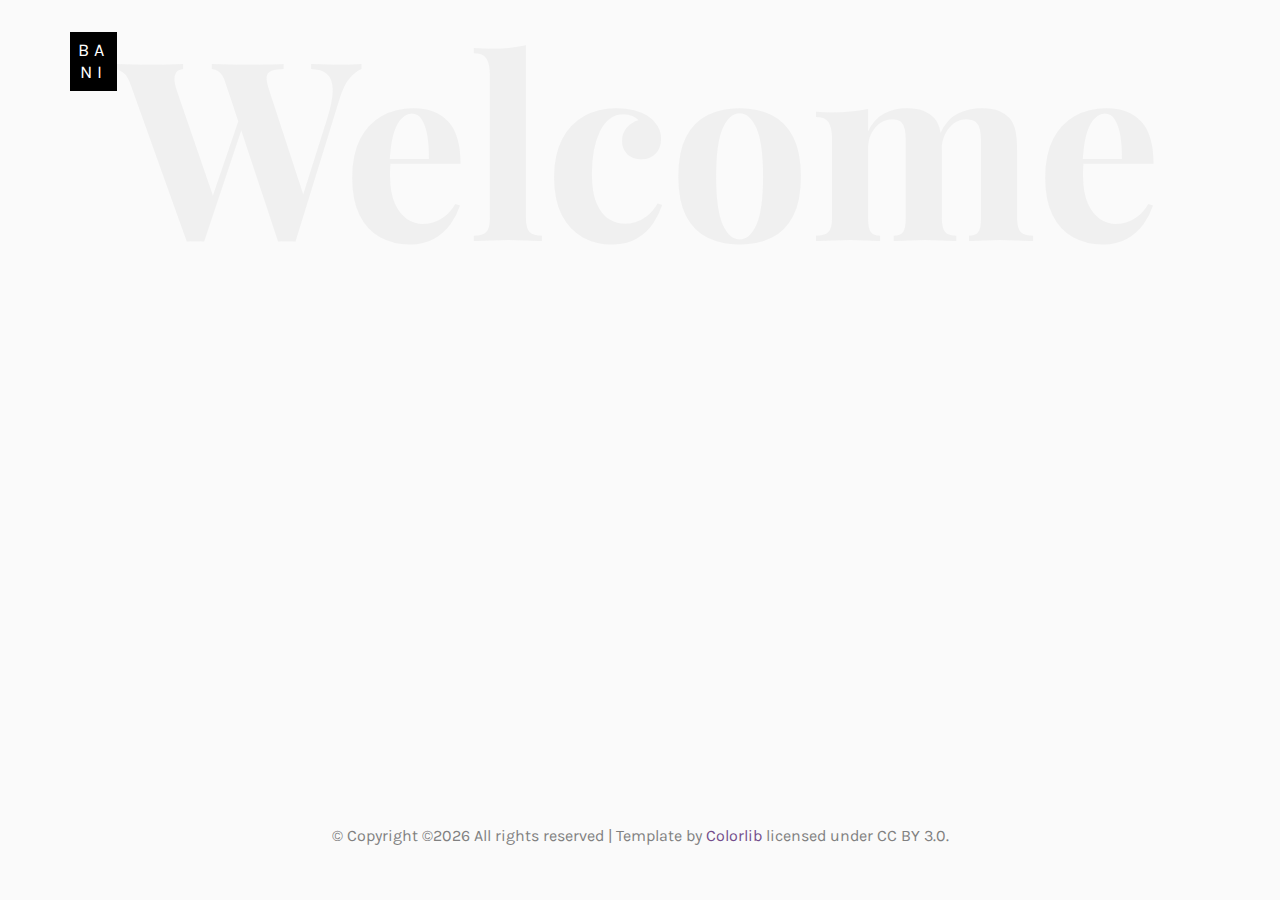
==== commit ed13e30b: "home update" ====
--- a/index.html
+++ b/index.html
@@ -3,7 +3,7 @@
 	<head>
 	<meta charset="utf-8">
 	<meta http-equiv="X-UA-Compatible" content="IE=edge">
-	<title>Vanessa Sabino (Bani) - Data Scientist</title>
+	<title>Bani's Homepage</title>
 	<meta name="viewport" content="width=device-width, initial-scale=1">
 	<meta name="description" content="Personal website of Vanessa Sabino, aka Bani." />
 	<meta name="keywords" content="Vanessa Sabino, Bani, data" />
@@ -81,29 +81,30 @@
 		<div id="colorlib-about">
 			<div class="container">
 				<div class="row text-center">
-					<h2 class="bold">Vanessa</h2>
+					<h2 class="bold">Welcome</h2>
 				</div>
 				<div class="row">
 					<div class="col-md-5 animate-box">
 						<div class="owl-carousel3 push-bottom">
 							<div class="item">
-								<img class="img-responsive about-img" src="images/bani1.png" width="800" height="972" alt="Vanessa headshot">
+								<img class="img-responsive about-img" src="images/bani2.png" width="800" height="972" alt="Vanessa headshot">
 							</div>
 							<div class="item">
-								<img class="img-responsive about-img" src="images/bani2.png" width="800" height="972" alt="Vanessa in Toronto rooftop">
+								<img class="img-responsive about-img" src="images/bani1.png" width="800" height="972" alt="Vanessa in Toronto rooftop">
 							</div>
 						</div>
 					</div>
 					<div class="col-md-6 col-md-push-1 animate-box">
 						<div class="about-desc">
-									<h2><span>Vanessa</span><span>Sabino</span></h2>
+									<h2><span>Bani</span></h2>
 							<div class="desc">
 								<div class="rotate">
-									<h2 class="heading">About</h2>
+									<h2 class="heading">Contact</h2>
 								</div>
-								<p>I &hearts; analysing data.</p>
-								<p>Once a developer, I've found my true calling in the data science and engineering world, where I can optimize things by putting together my skills in computer science, mathematics, and business.</p>
-								<p class="colorlib-social-icons">Find me on the web:<br/>
+								<p>Hi.</p>
+								<p>This website is here to share contact information.</p>
+								<p>If you are looking to play Go, you can find me on <a href="https://online-go.com/player/920382/">OGS</a>. Otherwise, check the social networks below:</p>
+								<p class="colorlib-social-icons">
 									<a href="https://www.linkedin.com/in/vanessasabino/" title="LinkedIn"><i class="icon-linkedin"></i></a>&nbsp;&nbsp;&nbsp;&nbsp;&nbsp;
                   <a href="https://github.com/bani" title="GitHub"><i class="icon-github"></i></a>&nbsp;&nbsp;&nbsp;&nbsp;&nbsp;
 									<a href="https://instagram.com/vanessasabino" title="Instagram"><i class="icon-instagram"></i></a>&nbsp;&nbsp;&nbsp;&nbsp;&nbsp;
@@ -111,7 +112,7 @@
                   <a href="https://twitter.com/bani" title="Twitter"><i class="icon-twitter"></i></a>
 									<!--<a href="https://plus.google.com/+VanessaSabino"><i class="icon-googleplus"></i></a>-->
 								</p>
-								<p><a href="mailto:borboleta@gmail.com" class="btn btn-primary btn-outline">Send an email</a></p>
+								<!--<p><a href="mailto:borboleta@gmail.com" class="btn btn-primary btn-outline">Send an email</a></p>-->
 							</div>
 						</div>
 					</div>
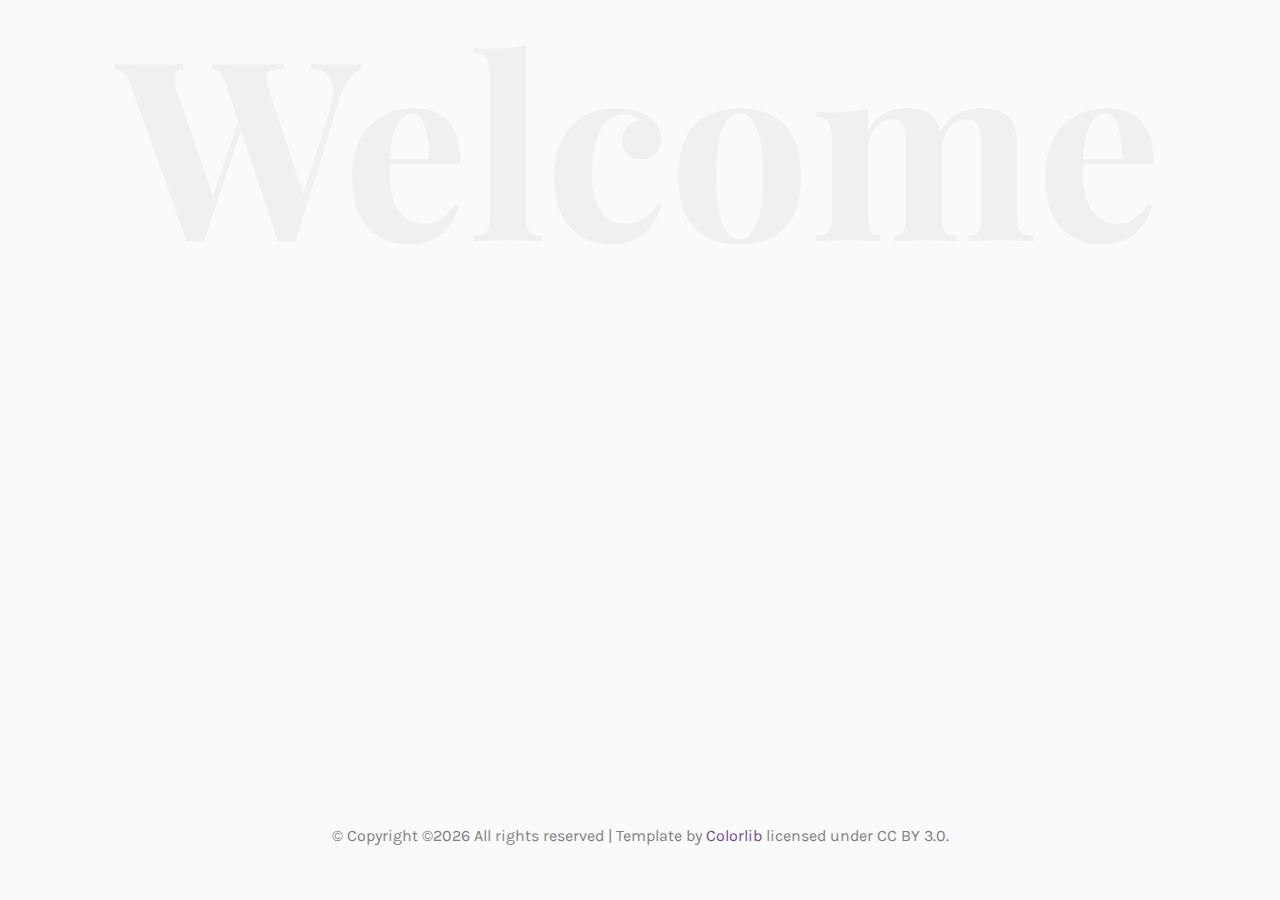
==== commit 99a644dd: "add mastodon to contact info" ====
--- a/index.html
+++ b/index.html
@@ -55,29 +55,20 @@
 	<script src="js/respond.min.js"></script>
 	<![endif]-->
 
-	<!-- Google Tag Manager -->
-	<script>(function(w,d,s,l,i){w[l]=w[l]||[];w[l].push({'gtm.start':
-	new Date().getTime(),event:'gtm.js'});var f=d.getElementsByTagName(s)[0],
-	j=d.createElement(s),dl=l!='dataLayer'?'&l='+l:'';j.async=true;j.src=
-	'https://www.googletagmanager.com/gtm.js?id='+i+dl;f.parentNode.insertBefore(j,f);
-	})(window,document,'script','dataLayer','GTM-95GG');</script>
-	<!-- End Google Tag Manager -->
+<!-- Google tag (gtag.js) -->
+<script async src="https://www.googletagmanager.com/gtag/js?id=G-8WRXGV06E1"></script>
+<script>
+  window.dataLayer = window.dataLayer || [];
+  function gtag(){dataLayer.push(arguments);}
+  gtag('js', new Date());
+
+  gtag('config', 'G-8WRXGV06E1');
+</script>
 
 	</head>
 	<body>
 
 	<div id="colorlib-page">
-		<header>
-			<div class="container">
-				<div class="row">
-					<div class="col-md-12">
-						<div class="colorlib-navbar-brand">
-							<div class="colorlib-logo"><span>Ba</span><span>ni</span></div>
-						</div>
-					</div>
-				</div>
-			</div>
-		</header>
 		<div id="colorlib-about">
 			<div class="container">
 				<div class="row text-center">
@@ -87,24 +78,22 @@
 					<div class="col-md-5 animate-box">
 						<div class="owl-carousel3 push-bottom">
 							<div class="item">
-								<img class="img-responsive about-img" src="images/bani2.png" width="800" height="972" alt="Vanessa headshot">
+								<img class="img-responsive about-img" src="images/bani1.png" width="800" height="972" alt="Vanessa headshot">
 							</div>
 							<div class="item">
-								<img class="img-responsive about-img" src="images/bani1.png" width="800" height="972" alt="Vanessa in Toronto rooftop">
+								<img class="img-responsive about-img" src="images/bani2.png" width="800" height="972" alt="Bani playing Go">
 							</div>
 						</div>
 					</div>
 					<div class="col-md-6 col-md-push-1 animate-box">
 						<div class="about-desc">
-									<h2><span>Bani</span></h2>
+									<h2><img class="img-responsive about-img" src="images/vs.png" width="500" height="100" alt="Vanessa Sabino"></h2>
 							<div class="desc">
 								<div class="rotate">
 									<h2 class="heading">Contact</h2>
 								</div>
-								<p>Hi.</p>
-								<p>This website is here to share contact information.</p>
-								<p>If you are looking to play Go, you can find me on <a href="https://online-go.com/player/920382/">OGS</a>. Otherwise, check the social networks below:</p>
-								<p class="colorlib-social-icons">
+								<p>Hi. Here is my contact information:</p>
+								<p class="colorlib-social-icons">The usual sites:<br/>
 									<a href="https://www.linkedin.com/in/vanessasabino/" title="LinkedIn"><i class="icon-linkedin"></i></a>&nbsp;&nbsp;&nbsp;&nbsp;&nbsp;
                   <a href="https://github.com/bani" title="GitHub"><i class="icon-github"></i></a>&nbsp;&nbsp;&nbsp;&nbsp;&nbsp;
 									<a href="https://instagram.com/vanessasabino" title="Instagram"><i class="icon-instagram"></i></a>&nbsp;&nbsp;&nbsp;&nbsp;&nbsp;
@@ -112,7 +101,9 @@
                   <a href="https://twitter.com/bani" title="Twitter"><i class="icon-twitter"></i></a>
 									<!--<a href="https://plus.google.com/+VanessaSabino"><i class="icon-googleplus"></i></a>-->
 								</p>
-								<!--<p><a href="mailto:borboleta@gmail.com" class="btn btn-primary btn-outline">Send an email</a></p>-->
+								<p>To play Go, you can find me on <a href="https://online-go.com/player/920382/">OGS</a>.</p>
+								<p>Mastodon: <a href="https://mozilla.social/@bani">https://mozilla.social/@bani</a></p>
+								<p><a href="mailto:borboleta@gmail.com" class="btn btn-primary btn-outline">Send an email</a></p>
 							</div>
 						</div>
 					</div>
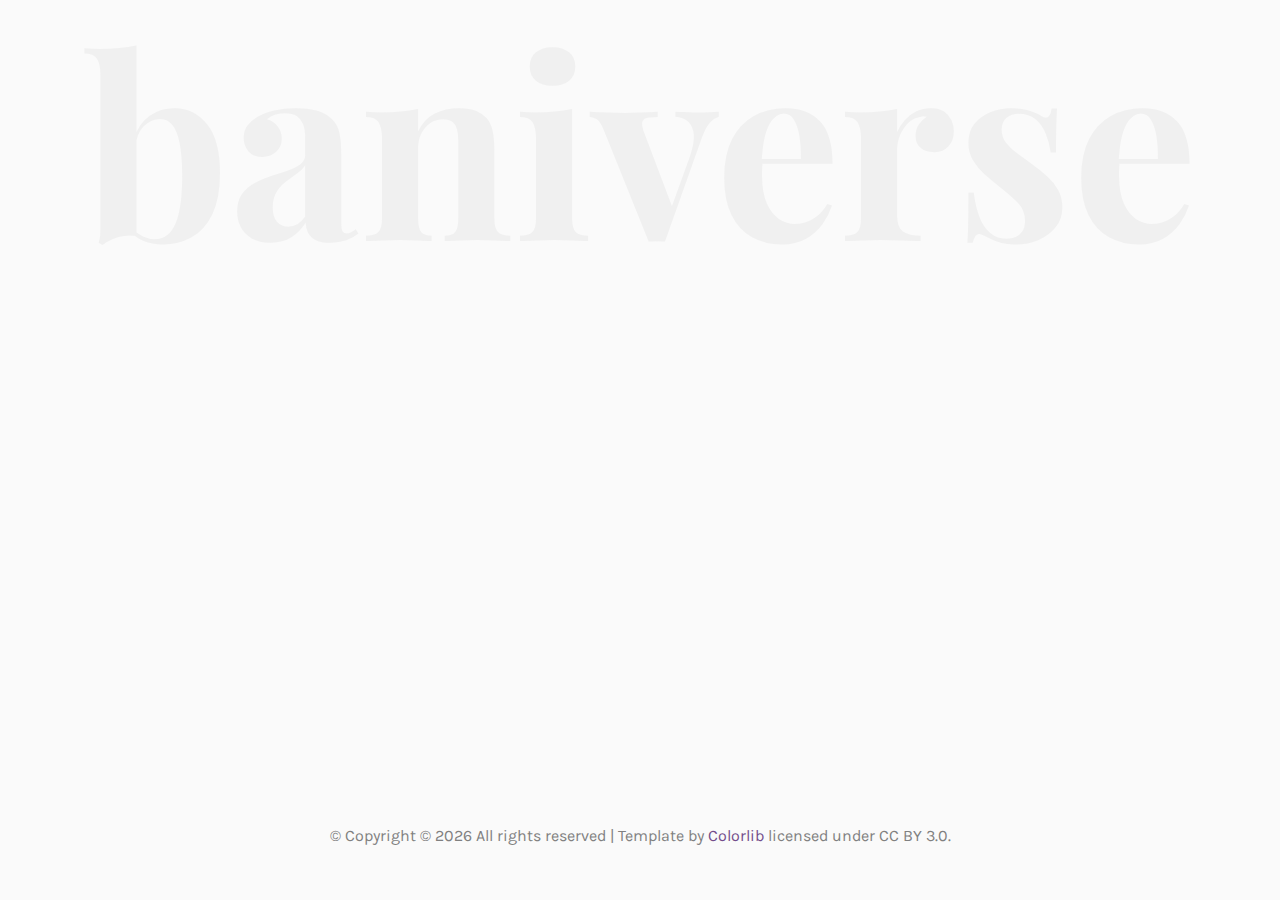
==== commit be54cf9b: "add Mastodon, Discord and Telegram" ====
--- a/index.html
+++ b/index.html
@@ -1,6 +1,7 @@
 <!DOCTYPE HTML>
 <html>
-	<head>
+
+<head>
 	<meta charset="utf-8">
 	<meta http-equiv="X-UA-Compatible" content="IE=edge">
 	<title>Bani's Homepage</title>
@@ -10,13 +11,13 @@
 	<meta name="author" content="Vanessa Sabino" />
 
 	<meta name="google-site-verification" content="YWTi0-N3Sqw-ZSqfAPDJNwbkLZy31dCnncUifkjo64w" />
-	<meta property="og:title" content="Vanessa Sabino (Bani)"/>
-	<meta property="og:type" content="website"/>
-	<meta property="og:image" content="http://farm5.static.flickr.com/4129/4997690506_03602fd151.jpg"/>
-	<meta property="og:url" content="http://baniverso.com/"/>
-	<meta property="og:site_name" content="Baniverso"/>
-	<meta property="fb:admins" content="641688377"/>
-	<meta property="og:description" content="Vanessa Sabino (Bani) - Personal website"/>
+	<meta property="og:title" content="Vanessa Sabino (Bani)" />
+	<meta property="og:type" content="website" />
+	<meta property="og:image" content="http://farm5.static.flickr.com/4129/4997690506_03602fd151.jpg" />
+	<meta property="og:url" content="http://baniverso.com/" />
+	<meta property="og:site_name" content="Baniverso" />
+	<meta property="fb:admins" content="641688377" />
+	<meta property="og:description" content="Vanessa Sabino (Bani) - Personal website" />
 	<meta name="twitter:card" content="summary">
 	<meta name="twitter:url" content="http://www.baniverso.com">
 	<meta name="twitter:title" content="Vanessa Sabino (Bani)">
@@ -55,55 +56,63 @@
 	<script src="js/respond.min.js"></script>
 	<![endif]-->
 
-<!-- Google tag (gtag.js) -->
-<script async src="https://www.googletagmanager.com/gtag/js?id=G-8WRXGV06E1"></script>
-<script>
-  window.dataLayer = window.dataLayer || [];
-  function gtag(){dataLayer.push(arguments);}
-  gtag('js', new Date());
+	<!-- Google tag (gtag.js) -->
+	<script async src="https://www.googletagmanager.com/gtag/js?id=G-8WRXGV06E1"></script>
+	<script>
+		window.dataLayer = window.dataLayer || [];
+		function gtag() { dataLayer.push(arguments); }
+		gtag('js', new Date());
 
-  gtag('config', 'G-8WRXGV06E1');
-</script>
+		gtag('config', 'G-8WRXGV06E1');
+	</script>
 
-	</head>
-	<body>
+</head>
+
+<body>
 
 	<div id="colorlib-page">
 		<div id="colorlib-about">
 			<div class="container">
 				<div class="row text-center">
-					<h2 class="bold">Welcome</h2>
+					<h2 class="bold">baniverse</h2>
 				</div>
 				<div class="row">
 					<div class="col-md-5 animate-box">
 						<div class="owl-carousel3 push-bottom">
 							<div class="item">
-								<img class="img-responsive about-img" src="images/bani1.png" width="800" height="972" alt="Vanessa headshot">
+								<img class="img-responsive about-img" src="images/bani1.png" width="800" height="972"
+									alt="Vanessa headshot">
 							</div>
 							<div class="item">
-								<img class="img-responsive about-img" src="images/bani2.png" width="800" height="972" alt="Bani playing Go">
+								<img class="img-responsive about-img" src="images/bani2.png" width="800" height="972"
+									alt="Bani playing Go">
 							</div>
 						</div>
 					</div>
 					<div class="col-md-6 col-md-push-1 animate-box">
 						<div class="about-desc">
-									<h2><img class="img-responsive about-img" src="images/vs.png" width="500" height="100" alt="Vanessa Sabino"></h2>
+							<h2><img class="img-responsive about-img" src="images/vs.png" width="500" height="100"
+									alt="Vanessa Sabino"></h2>
 							<div class="desc">
 								<div class="rotate">
 									<h2 class="heading">Contact</h2>
 								</div>
-								<p>Hi. Here is my contact information:</p>
-								<p class="colorlib-social-icons">The usual sites:<br/>
-									<a href="https://www.linkedin.com/in/vanessasabino/" title="LinkedIn"><i class="icon-linkedin"></i></a>&nbsp;&nbsp;&nbsp;&nbsp;&nbsp;
-                  <a href="https://github.com/bani" title="GitHub"><i class="icon-github"></i></a>&nbsp;&nbsp;&nbsp;&nbsp;&nbsp;
-									<a href="https://instagram.com/vanessasabino" title="Instagram"><i class="icon-instagram"></i></a>&nbsp;&nbsp;&nbsp;&nbsp;&nbsp;
-									<a href="http://www.facebook.com/vanessasabino" title="Facebook"><i class="icon-facebook"></i></a>&nbsp;&nbsp;&nbsp;&nbsp;&nbsp;
-                  <a href="https://twitter.com/bani" title="Twitter"><i class="icon-twitter"></i></a>
+								<p class="colorlib-social-icons">Work & Code:
+									&nbsp;&nbsp;<a href="https://www.linkedin.com/in/vanessasabino/" title="LinkedIn"><i class="icon-linkedin"></i></a>
+									&nbsp;&nbsp;<a href="https://github.com/bani" title="GitHub"><i class="icon-github"></i></a>
+									<br />Social & etc:
+									&nbsp;&nbsp;<a href="https://mozilla.social/@bani" title="Mastodon"><i class="icon-twitter"></i></a>
+									&nbsp;&nbsp;<a href="https://instagram.com/vanessasabino" title="Instagram"><i class="icon-instagram"></i></a>
+									&nbsp;&nbsp;<a href="http://www.facebook.com/vanessasabino" title="Facebook"><i class="icon-facebook"></i></a>
+									<br />Telegram: <a href="https://telegram.org/" title="Telegram">@VanessaSabino</a>
+									<br />Discord: <a href="https://discord.com/" title="Discord">baniverse</a>
+									
 									<!--<a href="https://plus.google.com/+VanessaSabino"><i class="icon-googleplus"></i></a>-->
+									
 								</p>
-								<p>To play Go, you can find me on <a href="https://online-go.com/player/920382/">OGS</a>.</p>
-								<p>Mastodon: <a href="https://mozilla.social/@bani">https://mozilla.social/@bani</a></p>
 								<p><a href="mailto:borboleta@gmail.com" class="btn btn-primary btn-outline">Send an email</a></p>
+								<p>View my <a href="resume-vanessasabino.pdf">resume</a>.
+								<br />To play Go, send a challenge on <a href="https://online-go.com/player/920382/">OGS</a>.</p>
 							</div>
 						</div>
 					</div>
@@ -117,9 +126,13 @@
 					<div class="row">
 						<div class="col-md-12 text-center">
 							<p>
-								&copy; <!-- Link back to Colorlib can't be removed. Template is licensed under CC BY 3.0. -->
-Copyright &copy;<script>document.write(new Date().getFullYear());</script> All rights reserved | Template by <a href="https://colorlib.com" target="_blank">Colorlib</a> licensed under CC BY 3.0.
-<!-- Link back to Colorlib can't be removed. Template is licensed under CC BY 3.0. -->
+								&copy;
+								<!-- Link back to Colorlib can't be removed. Template is licensed under CC BY 3.0. -->
+								Copyright &copy;
+								<script>document.write(new Date().getFullYear());</script> All rights reserved |
+								Template by <a href="https://colorlib.com" target="_blank">Colorlib</a> licensed under
+								CC BY 3.0.
+								<!-- Link back to Colorlib can't be removed. Template is licensed under CC BY 3.0. -->
 							</p>
 						</div>
 					</div>
@@ -146,5 +159,6 @@
 	<!-- Main JS (Do not remove) -->
 	<script src="js/main.js"></script>
 
-	</body>
-</html>
+</body>
+
+</html>